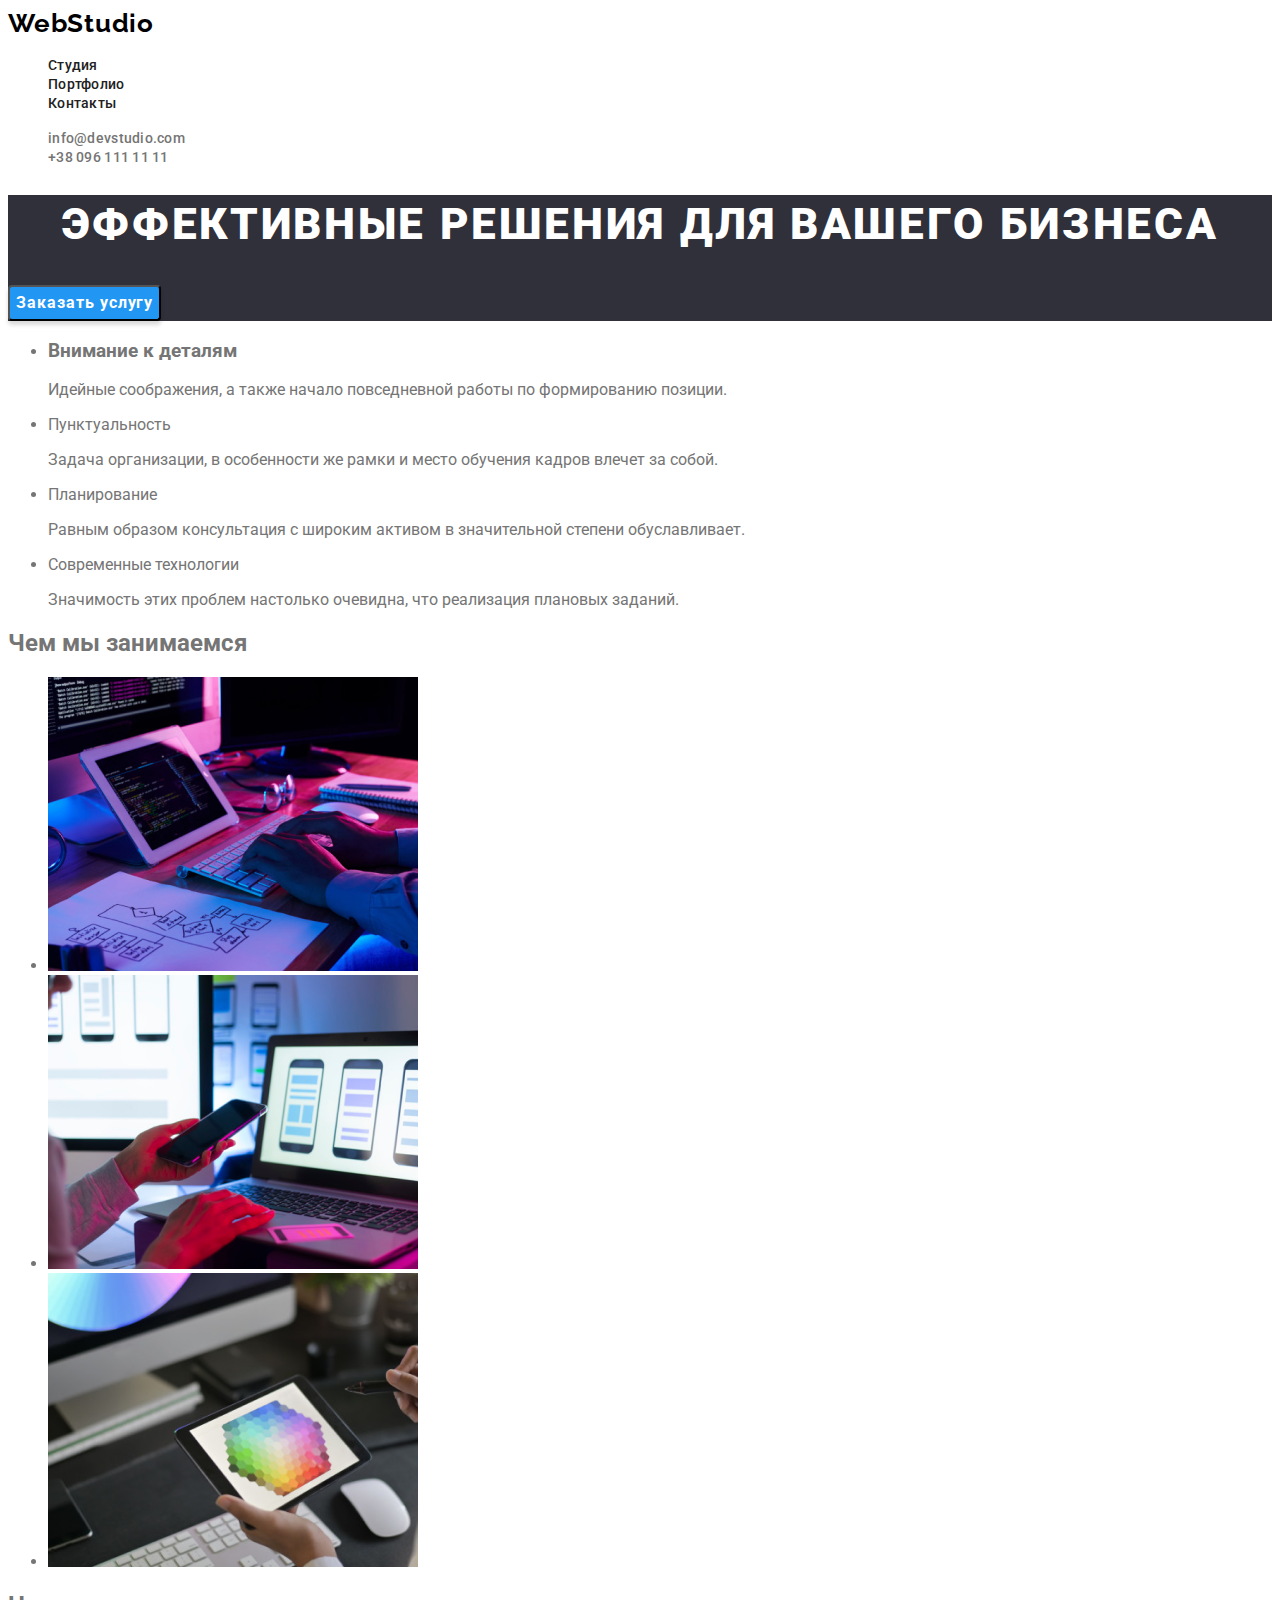
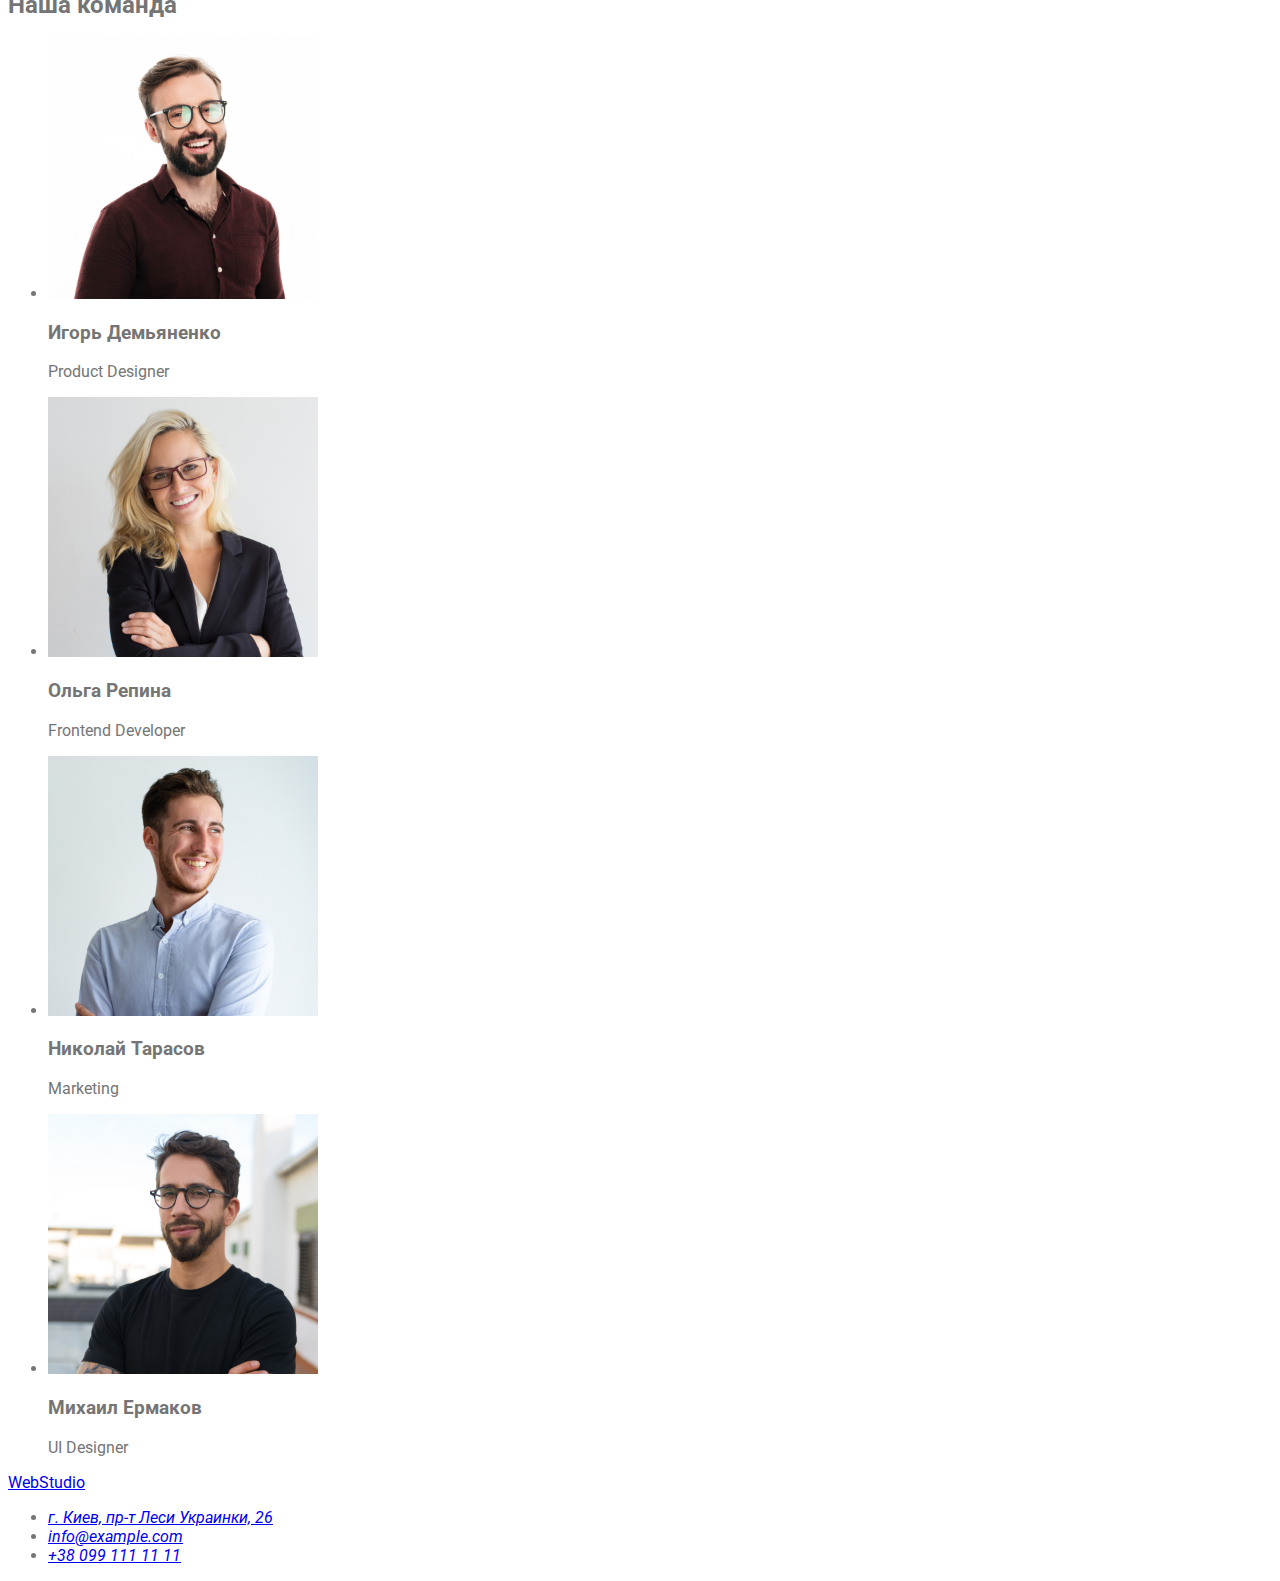
==== index.html @ b3894c3a "Update index.html" ====
<!DOCTYPE html>
<html lang="ru">
  <head>
    <meta charset="UTF-8" />
    <meta http-equiv="X-UA-Compatible" content="IE=edge" />
    <meta name="viewport" content="width=device-width, initial-scale=1.0" />
    <title>Web Studio (Homework)</title>
    <link rel="preconnect" href="https://fonts.googleapis.com" />
    <link rel="preconnect" href="https://fonts.gstatic.com" crossorigin />
    <link
      href="https://fonts.googleapis.com/css2?family=Raleway:wght@700&family=Roboto:wght@400;500;700;900&display=swap"
      rel="stylesheet"
    />
    <link rel="stylesheet" href="./css/styles.css" />
  </head>

  <body>
    <!-- Header -->
    <header class="page-header">
      <nav class="navigation">
        <a class="logo link" href="#" lang="en">WebStudio</a>

        <ul class="menu list">
          <li class="menu-item">
            <a class="menu-link link" href="#">Студия</a>
          </li>
          <li class="menu-item">
            <a class="menu-link link" href="./portfolio.html">Портфолио</a>
          </li>
          <li class="menu-item">
            <a class="menu-link link" href="#">Контакты</a>
          </li>
        </ul>
      </nav>
      <ul class="list">
        <li>
          <a class="contact-phone-number link" href="mailto:info@devstudio.com"
            >info@devstudio.com</a
          >
        </li>
        <li>
          <a class="contact-email-number link" href="tel:+380961111111">+38 096 111 11 11</a>
        </li>
      </ul>
    </header>

    <!-- Main section -->
    <main>
      <!-- Title section -->
      <section class="title-section">
        <h1 class="title">Эффективные решения для вашего бизнеса</h1>
        <button class="main-button" type="button">Заказать услугу</button>
      </section>

      <!-- Benefits -->
      <section class="main-title">
        <h2 hidden>Наши преимущества</h2>
        <ul class="main-title-list">
          <li class="main-title-list-items">
            <h3 class="subtitle">Внимание к деталям</h3>
            <p class="subtitle-description">
              Идейные соображения, а также начало повседневной работы по формированию позиции.
            </p>
          </li>
          <li class="main-title-list-items>
            <h3 class="subtitle">Пунктуальность</h3>
            <p class="subtitle-description">
              Задача организации, в особенности же рамки и место обучения кадров влечет за собой.
            </p>
          </li>
          <li class="main-title-list-items>
            <h3 class="subtitle">Планирование</h3>
            <p class="subtitle-description">
              Равным образом консультация с широким активом в значительной степени обуславливает.
            </p>
          </li>
          <li class="main-title-list-items>
            <h3 class="subtitle">Современные технологии</h3>
            <p class="subtitle-description">
              Значимость этих проблем настолько очевидна, что реализация плановых заданий.
            </p>
          </li>
        </ul>
      </section>

      <!-- What we doing -->
      <section>
        <h2>Чем мы занимаемся</h2>
        <ul>
          <li>
            <img src="./images/event1.png" alt="Разработка" width="370" height="294" />
          </li>
          <li>
            <img src="./images/event2.png" alt="Адаптация" width="370" height="294" />
          </li>
          <li>
            <img src="./images/event3.png" alt="Дизайн" width="370" height="294" />
          </li>
        </ul>
      </section>

      <!-- Out team -->
      <section>
        <h2>Наша команда</h2>
        <ul>
          <li>
            <img src="./images/member1.jpg" alt="Первый член команды" width="270" height="260" />
            <h3>Игорь Демьяненко</h3>
            <p lang="en">Product Designer</p>
          </li>
          <li>
            <img src="./images/member2.jpg" alt="Второй член команды" width="270" height="260" />
            <h3>Ольга Репина</h3>
            <p lang="en">Frontend Developer</p>
          </li>
          <li>
            <img src="./images/member3.jpg" alt="Третий член команды" width="270" height="260" />
            <h3>Николай Тарасов</h3>
            <p lang="en">Marketing</p>
          </li>
          <li>
            <img src="./images/member4.jpg" alt="Четвертый член команды" width="270" height="260" />
            <h3>Михаил Ермаков</h3>
            <p lang="en">UI Designer</p>
          </li>
        </ul>
      </section>
    </main>

    <!-- Footer -->
    <footer>
      <a href="#" lang="en">WebStudio</a>
      <address>
        <ul>
          <li>
            <a href="https://goo.gl/maps/CJfSZveMaMZwsdaJ7" target="_blank"
              >г. Киев, пр-т Леси Украинки, 26</a
            >
          </li>
          <li>
            <a href="mailto:info@example.com">info@example.com</a>
          </li>
          <li>
            <a href="tel:+380991111111">+38 099 111 11 11</a>
          </li>
        </ul>
      </address>
    </footer>
  </body>
</html>
---- css/styles.css ----
:root {
}

body {
  color: #757575;
  font-family: 'Roboto', sans-serif;
}

.link {
  text-decoration: none;
}

.list {
  list-style: none;
}

.page-header {
}

/* ================== HEADER ================ */

.navigation {
}

.logo {
  color: #000000;
  font-family: 'Raleway';
  font-weight: 700;
  font-size: 26px;
  line-height: 1.19;
  letter-spacing: 0.03em;
}

.menu {
}

.menu-item {
}

.menu-link {
  color: #212121;
  font-family: 'Roboto', sans-serif;
  font-weight: 500;
  font-size: 14px;
  line-height: 1.14;
  letter-spacing: 0.02em;
}

.menu-link:hover,
.menu-link:focus {
  color: #2196f3;
}

.contact-phone-number {
  color: #757575;
  font-family: 'Roboto';
  font-weight: 500;
  font-size: 14px;
  line-height: 1.14;
  letter-spacing: 0.02em;
}

.contact-phone-number:hover,
.contact-phone-number:focus {
  color: #2196f3;
}

.contact-email-number {
  color: #757575;
  font-family: 'Roboto';
  font-weight: 500;
  font-size: 14px;
  line-height: 1.14;
  letter-spacing: 0.02em;
}

.contact-email-number:hover,
.contact-email-number:focus {
  color: #2196f3;
}
/* ================== /HEADER ================ */

/* ================== MAIN ===================== */

.title-section {
  background: #2f303a;
}

.title {
  color: #ffffff;
  font-family: 'Roboto', sans-serif;
  font-weight: 900;
  font-size: 44px;
  line-height: 1.36;
  text-align: center;
  letter-spacing: 0.06em;
  text-transform: uppercase;
}

.main-button {
  color: #ffffff;
  background: #2196f3;
  box-shadow: 0px 4px 4px rgba(0, 0, 0, 0.15);
  border-radius: 4px;
  font-family: 'Roboto', sans-serif;
  font-weight: 700;
  font-size: 16px;
  line-height: 1.88;
  display: flex;
  align-items: center;
  text-align: center;
  letter-spacing: 0.06em;
  cursor: pointer;
}

.main-title {
}

.main-title-list {
}

.main-title-list-items {
}

.subtitle {
}

.subtitle-description {
}

/* ================== /MAIN ===================== */

/* ========== PORTFOLIO BUTTONS ========== */

.filter-button {
  color: #212121;
  background: #f5f4fa;
  border-radius: 4px;
  font-family: 'Roboto', sans-serif;
  font-weight: 500;
  font-size: 16px;
  line-height: 1.63;
  text-align: center;
  letter-spacing: 0.03em;
  cursor: pointer;
}

.filter-button:hover,
.filter-button:focus {
  color: #ffffff;
  background: #2196f3;
  box-shadow: 0px 3px 1px rgba(0, 0, 0, 0.1), 0px 1px 2px rgba(0, 0, 0, 0.08),
    0px 2px 2px rgba(0, 0, 0, 0.12);
  border-radius: 4px;
}
/* ========== /PORTFOLIO BUTTONS ========== */
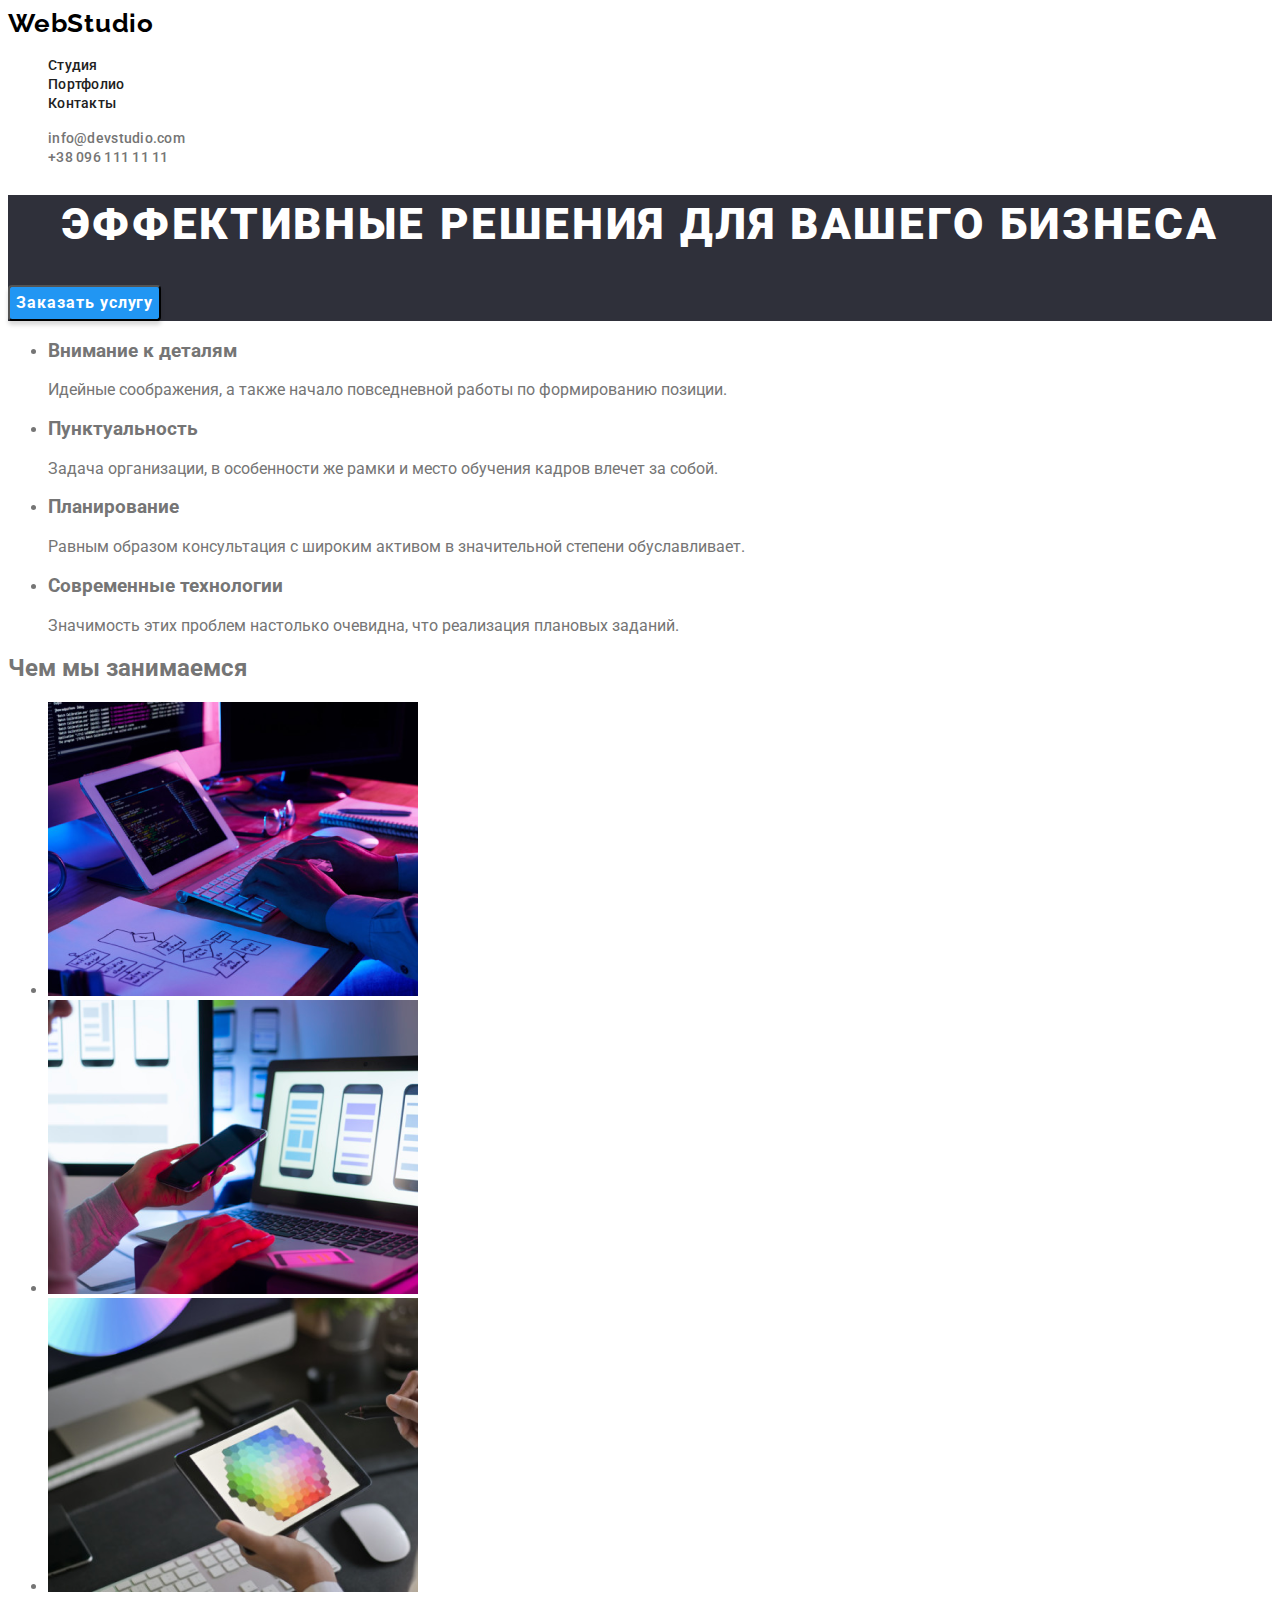
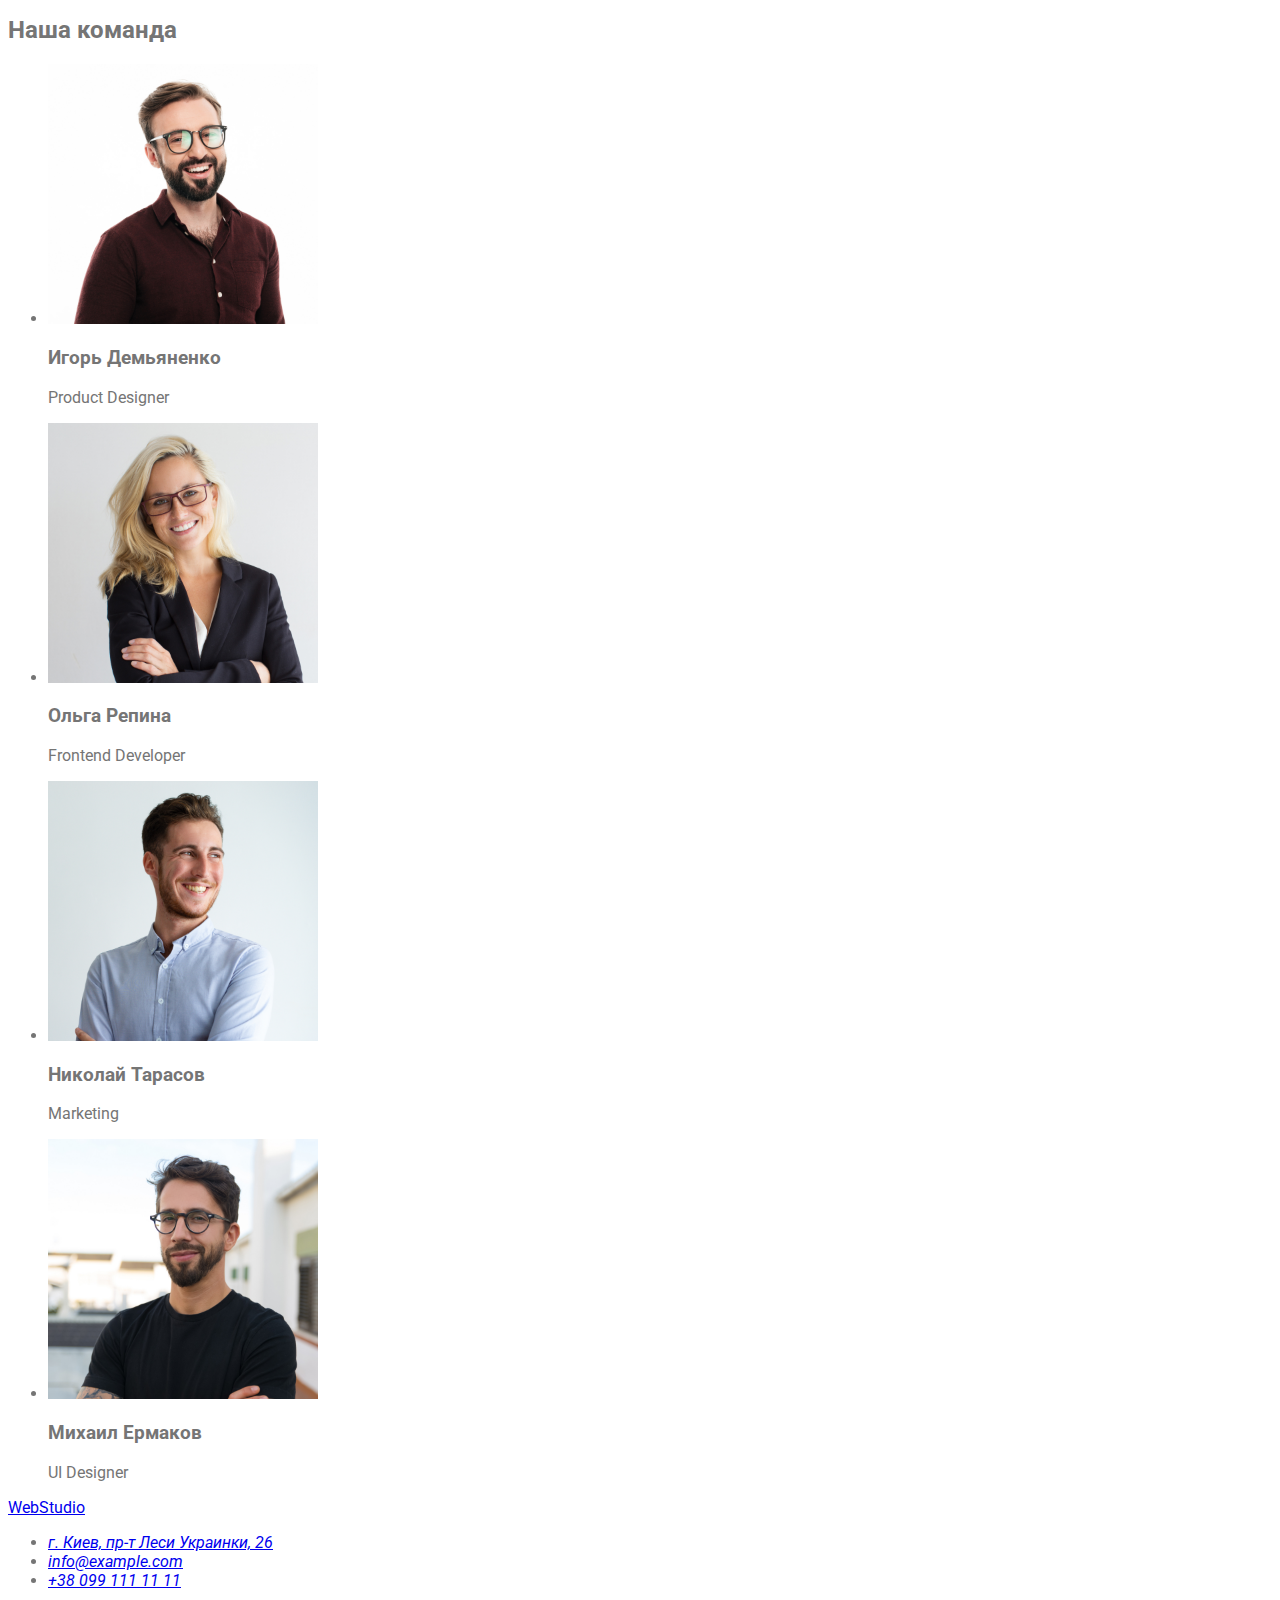
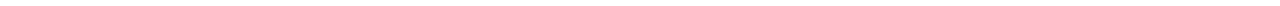
==== commit 730758c0: "update index.html" ====
--- a/index.html
+++ b/index.html
@@ -62,19 +62,19 @@
               Идейные соображения, а также начало повседневной работы по формированию позиции.
             </p>
           </li>
-          <li class="main-title-list-items>
+          <li class="main-title-list-items">
             <h3 class="subtitle">Пунктуальность</h3>
             <p class="subtitle-description">
               Задача организации, в особенности же рамки и место обучения кадров влечет за собой.
             </p>
           </li>
-          <li class="main-title-list-items>
+          <li class="main-title-list-items">
             <h3 class="subtitle">Планирование</h3>
             <p class="subtitle-description">
               Равным образом консультация с широким активом в значительной степени обуславливает.
             </p>
           </li>
-          <li class="main-title-list-items>
+          <li class="main-title-list-items">
             <h3 class="subtitle">Современные технологии</h3>
             <p class="subtitle-description">
               Значимость этих проблем настолько очевидна, что реализация плановых заданий.
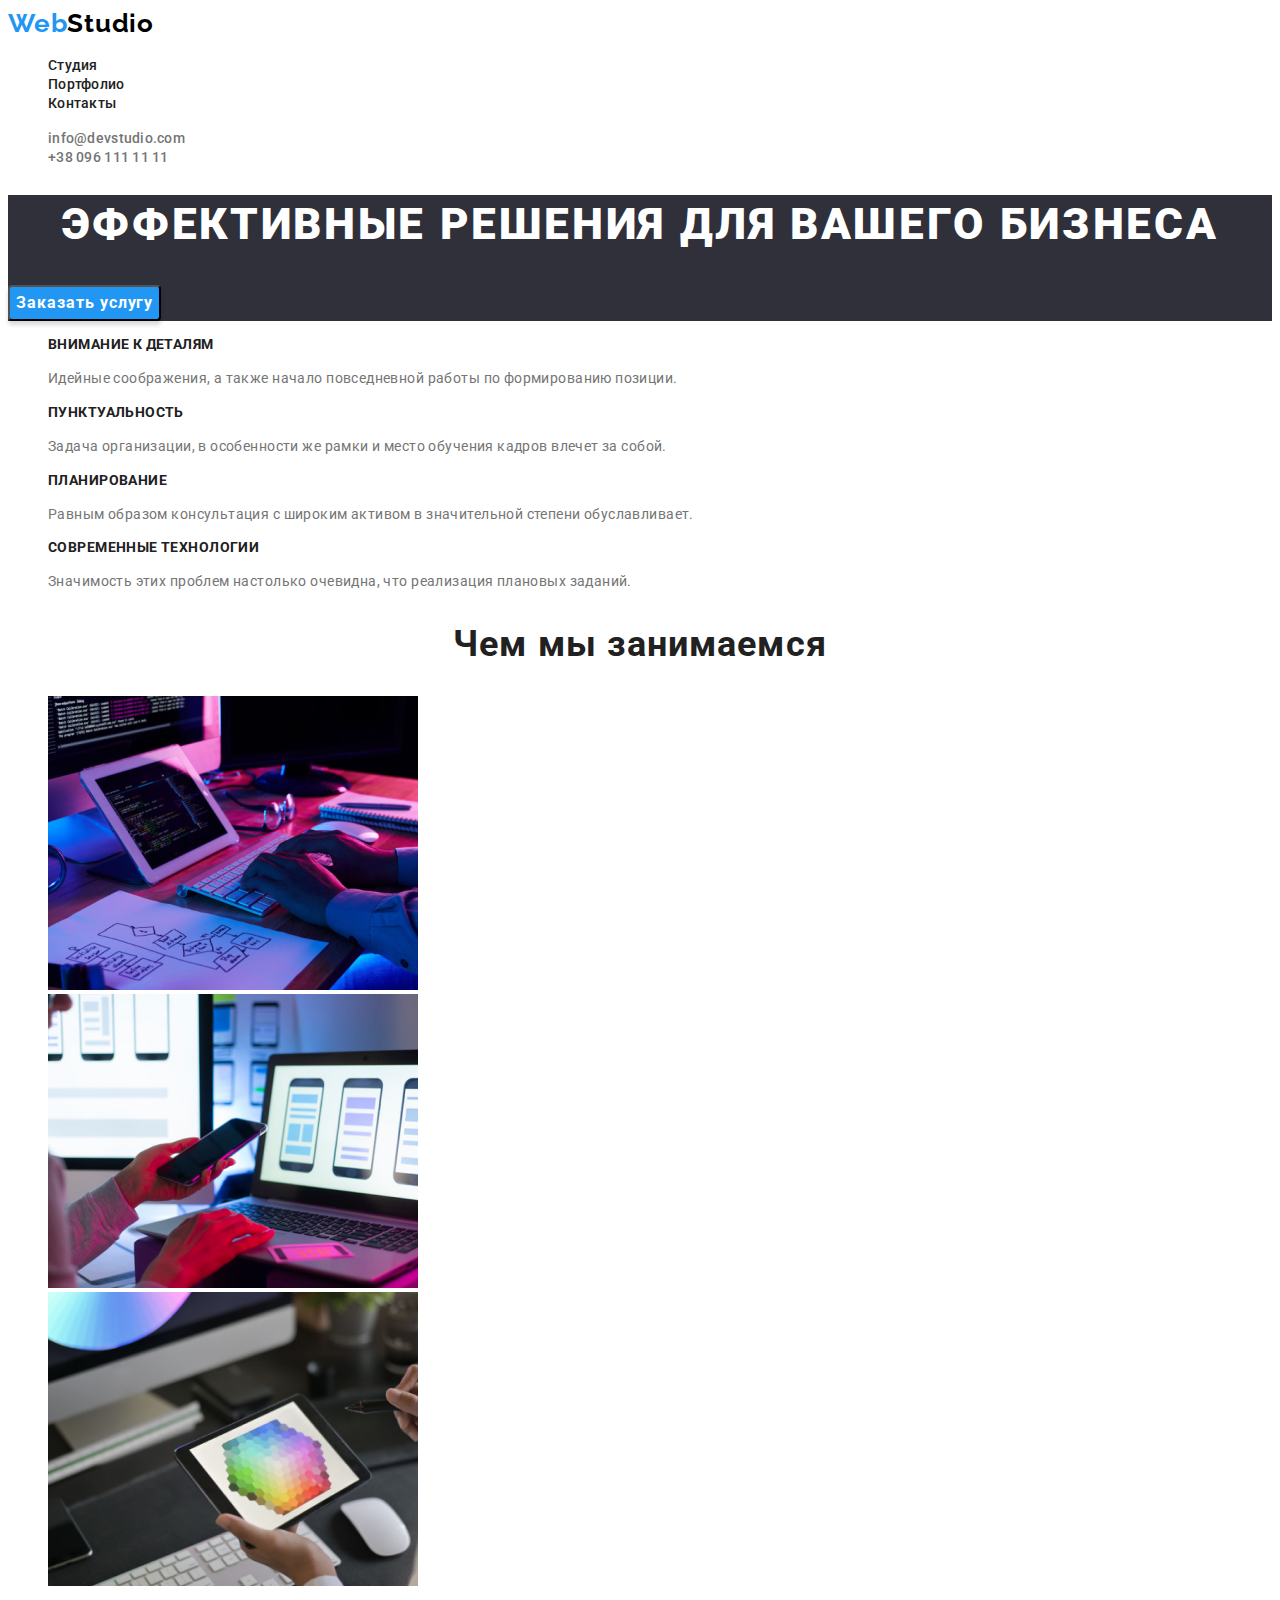
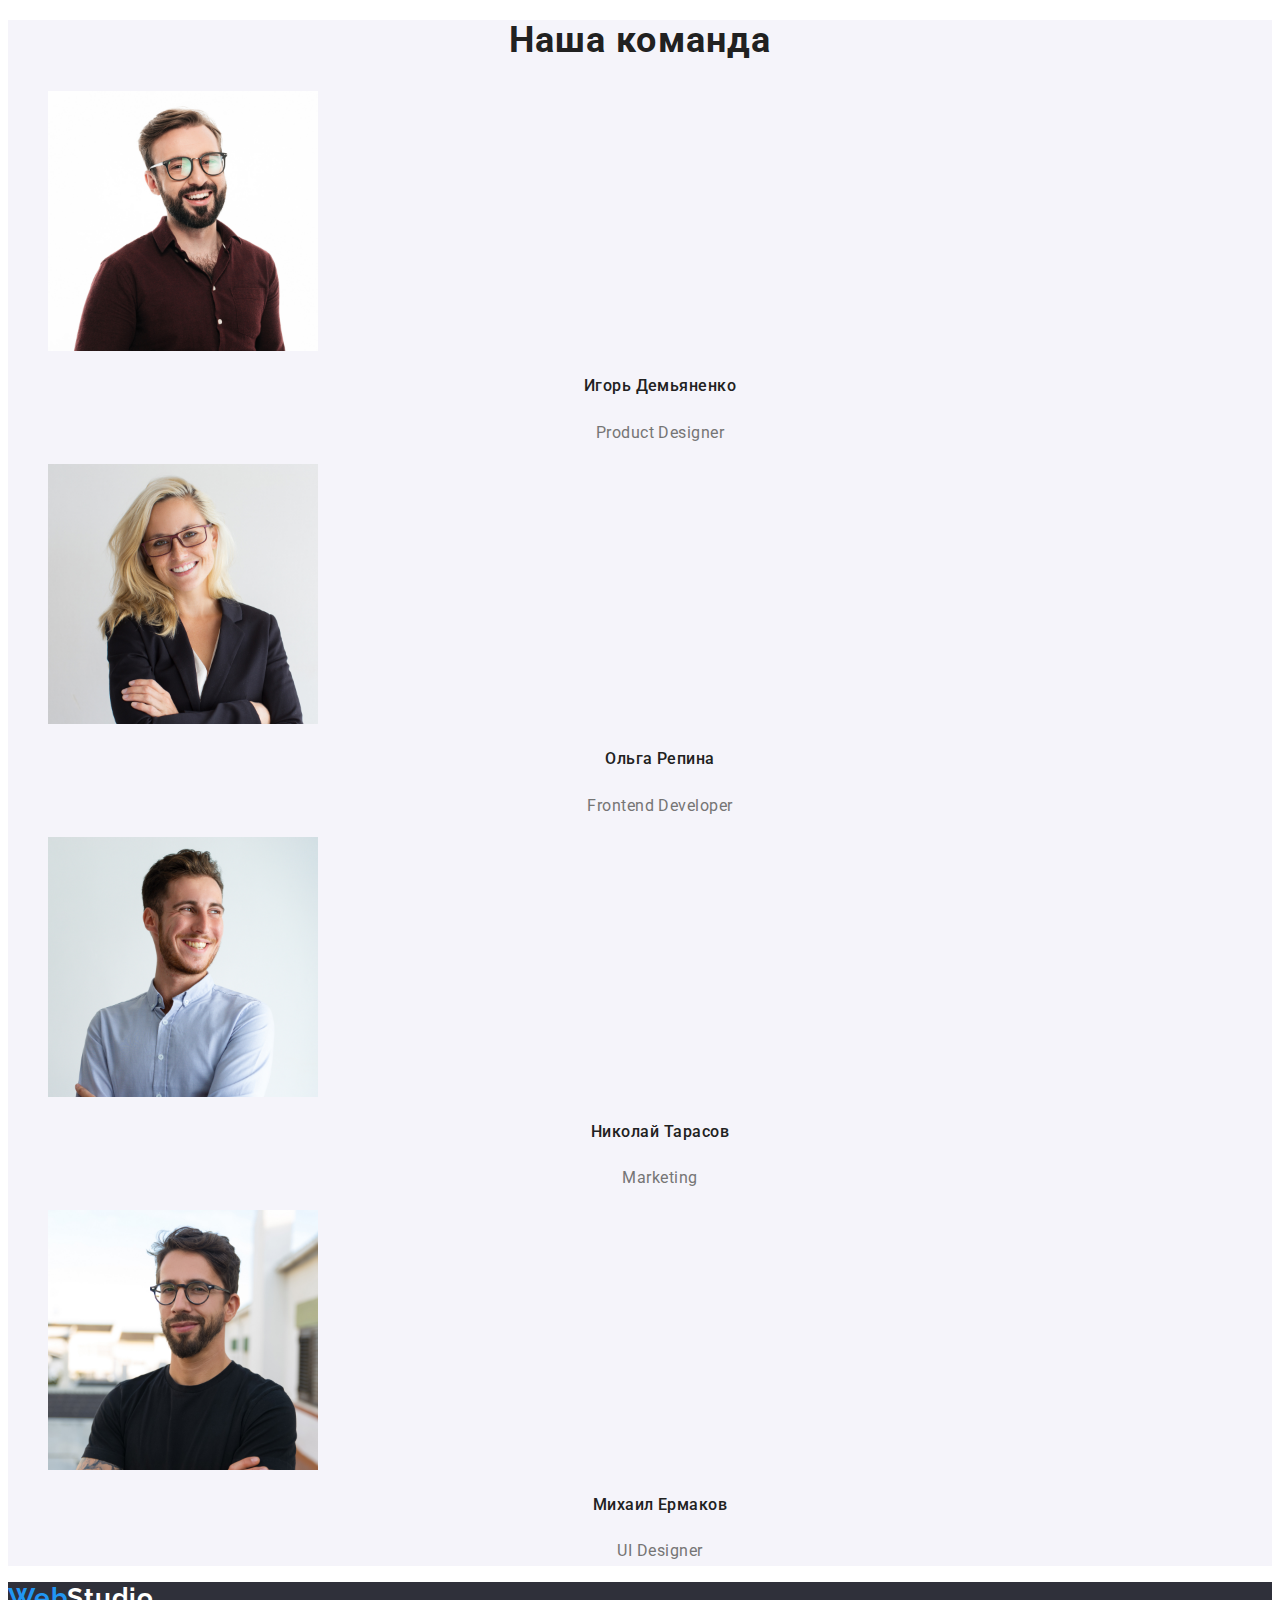
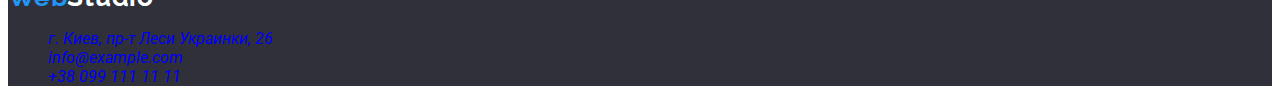
==== commit 6d0f830c: "Update index.html" ====
--- a/index.html
+++ b/index.html
@@ -18,7 +18,10 @@
     <!-- Header -->
     <header class="page-header">
       <nav class="navigation">
-        <a class="logo link" href="#" lang="en">WebStudio</a>
+        <a class="header-logo link" href="#" lang="en"
+          ><span class="text-header-logo-blue">Web</span
+          ><span class="text-header-logo-black">Studio</span></a
+        >
 
         <ul class="menu list">
           <li class="menu-item">
@@ -34,12 +37,12 @@
       </nav>
       <ul class="list">
         <li>
-          <a class="contact-phone-number link" href="mailto:info@devstudio.com"
+          <a class="contact-phone-number-header link" href="mailto:info@devstudio.com"
             >info@devstudio.com</a
           >
         </li>
         <li>
-          <a class="contact-email-number link" href="tel:+380961111111">+38 096 111 11 11</a>
+          <a class="contact-email-header link" href="tel:+380961111111">+38 096 111 11 11</a>
         </li>
       </ul>
     </header>
@@ -55,7 +58,7 @@
       <!-- Benefits -->
       <section class="main-title">
         <h2 hidden>Наши преимущества</h2>
-        <ul class="main-title-list">
+        <ul class="main-title-list list">
           <li class="main-title-list-items">
             <h3 class="subtitle">Внимание к деталям</h3>
             <p class="subtitle-description">
@@ -84,9 +87,9 @@
       </section>
 
       <!-- What we doing -->
-      <section>
-        <h2>Чем мы занимаемся</h2>
-        <ul>
+      <section class="about">
+        <h2 class="about-title">Чем мы занимаемся</h2>
+        <ul class="list">
           <li>
             <img src="./images/event1.png" alt="Разработка" width="370" height="294" />
           </li>
@@ -100,48 +103,53 @@
       </section>
 
       <!-- Out team -->
-      <section>
-        <h2>Наша команда</h2>
-        <ul>
-          <li>
+      <section class="our-team-section">
+        <h2 class="our-team-title">Наша команда</h2>
+        <ul class="our-team-list list">
+          <li class="our-team-list-item">
             <img src="./images/member1.jpg" alt="Первый член команды" width="270" height="260" />
-            <h3>Игорь Демьяненко</h3>
-            <p lang="en">Product Designer</p>
+            <h3 class="our-team-member">Игорь Демьяненко</h3>
+            <p class="our-team-member-position" lang="en">Product Designer</p>
           </li>
-          <li>
+          <li class="our-team-list-item">
             <img src="./images/member2.jpg" alt="Второй член команды" width="270" height="260" />
-            <h3>Ольга Репина</h3>
-            <p lang="en">Frontend Developer</p>
+            <h3 class="our-team-member">Ольга Репина</h3>
+            <p class="our-team-member-position" lang="en">Frontend Developer</p>
           </li>
-          <li>
+          <li class="our-team-list-item">
             <img src="./images/member3.jpg" alt="Третий член команды" width="270" height="260" />
-            <h3>Николай Тарасов</h3>
-            <p lang="en">Marketing</p>
+            <h3 class="our-team-member">Николай Тарасов</h3>
+            <p class="our-team-member-position" lang="en">Marketing</p>
           </li>
-          <li>
+          <li class="our-team-list-item">
             <img src="./images/member4.jpg" alt="Четвертый член команды" width="270" height="260" />
-            <h3>Михаил Ермаков</h3>
-            <p lang="en">UI Designer</p>
+            <h3 class="our-team-member">Михаил Ермаков</h3>
+            <p class="our-team-member-position" lang="en">UI Designer</p>
           </li>
         </ul>
       </section>
     </main>
 
     <!-- Footer -->
-    <footer>
-      <a href="#" lang="en">WebStudio</a>
+    <footer class="page-footer">
+      <a class="footer-logo link" href="#" lang="en"
+        ><span class="text-footer-logo-blue">Web</span
+        ><span class="text-footer-logo-white">Studio</span></a
+      >
       <address>
-        <ul>
+        <ul class="list">
           <li>
-            <a href="https://goo.gl/maps/CJfSZveMaMZwsdaJ7" target="_blank"
+            <a class="our-adress link" href="https://goo.gl/maps/CJfSZveMaMZwsdaJ7" target="_blank"
               >г. Киев, пр-т Леси Украинки, 26</a
             >
           </li>
           <li>
-            <a href="mailto:info@example.com">info@example.com</a>
+            <a class="contact-email-footer link" href="mailto:info@example.com">info@example.com</a>
           </li>
           <li>
-            <a href="tel:+380991111111">+38 099 111 11 11</a>
+            <a class="contact-phone-number-footer link" href="tel:+380991111111"
+              >+38 099 111 11 11</a
+            >
           </li>
         </ul>
       </address>
--- a/css/styles.css
+++ b/css/styles.css
@@ -22,7 +22,7 @@
 .navigation {
 }
 
-.logo {
+.header-logo {
   color: #000000;
   font-family: 'Raleway';
   font-weight: 700;
@@ -30,6 +30,13 @@
   line-height: 1.19;
   letter-spacing: 0.03em;
 }
+.text-header-logo-blue {
+  color: #2196f3;
+}
+
+.text-header-logo-black {
+  color: #000000;
+}
 
 .menu {
 }
@@ -51,7 +58,7 @@
   color: #2196f3;
 }
 
-.contact-phone-number {
+.contact-phone-number-header {
   color: #757575;
   font-family: 'Roboto';
   font-weight: 500;
@@ -60,12 +67,12 @@
   letter-spacing: 0.02em;
 }
 
-.contact-phone-number:hover,
-.contact-phone-number:focus {
-  color: #2196f3;
-}
-
-.contact-email-number {
+.contact-phone-number-header:hover,
+.contact-phone-number-header:focus {
+  color: #2196f3;
+}
+
+.contact-email-header {
   color: #757575;
   font-family: 'Roboto';
   font-weight: 500;
@@ -74,8 +81,8 @@
   letter-spacing: 0.02em;
 }
 
-.contact-email-number:hover,
-.contact-email-number:focus {
+.contact-email-header:hover,
+.contact-email-header:focus {
   color: #2196f3;
 }
 /* ================== /HEADER ================ */
@@ -123,9 +130,76 @@
 }
 
 .subtitle {
+  color: #212121;
+  font-family: 'Roboto', sans-serif;
+  font-weight: 700;
+  font-size: 14px;
+  line-height: 1.14;
+  letter-spacing: 0.03em;
+  text-transform: uppercase;
 }
 
 .subtitle-description {
+  color: #757575;
+  font-family: 'Roboto', sans-serif;
+  font-style: normal;
+  font-weight: 400;
+  font-size: 14px;
+  line-height: 1.71;
+  letter-spacing: 0.03em;
+}
+
+.about {
+}
+
+.about-title {
+  color: #212121;
+  font-family: 'Roboto', sans-serif;
+  font-weight: 700;
+  font-size: 36px;
+  line-height: 1.16;
+  text-align: center;
+  letter-spacing: 0.03em;
+}
+
+.our-team-section {
+  background: #f5f4fa;
+}
+
+.our-team-title {
+  color: #212121;
+  font-family: 'Roboto', sans-serif;
+  font-weight: 700;
+  font-size: 36px;
+  line-height: 1.16;
+  text-align: center;
+  letter-spacing: 0.03em;
+}
+
+.our-team-list {
+}
+
+.our-team-list-item {
+}
+
+.our-team-member {
+  color: #212121;
+  font-family: 'Roboto', sans-serif;
+  font-weight: 500;
+  font-size: 16px;
+  line-height: 1.9;
+  text-align: center;
+  letter-spacing: 0.03em;
+}
+
+.our-team-member-position {
+  color: #757575;
+  font-family: 'Roboto', sans-serif;
+  font-weight: 400;
+  font-size: 16px;
+  line-height: 1.9;
+  text-align: center;
+  letter-spacing: 0.03em;
 }
 
 /* ================== /MAIN ===================== */
@@ -154,3 +228,47 @@
   border-radius: 4px;
 }
 /* ========== /PORTFOLIO BUTTONS ========== */
+
+/*=============== FOOTER =============== */
+
+.page-footer {
+  background: #2f303a;
+}
+
+.footer-logo {
+  color: #2196f3;
+  font-family: 'Raleway';
+  font-weight: 700;
+  font-size: 26px;
+  line-height: 1.19;
+  letter-spacing: 0.03em;
+}
+
+.text-footer-logo-blue {
+  color: #2196f3;
+}
+
+.text-footer-logo-white {
+  color: #ffffff;
+
+.our-adress {
+  color: #ffffff;
+  font-family: 'Roboto', sans-serif;
+  font-style: normal;
+  font-weight: 400;
+  font-size: 14px;
+  line-height: 1.71;
+  letter-spacing: 0.03em;
+}
+
+.contact-email-footer,
+.contact-phone-number-footer {
+  color: rgba(255, 255, 255, 0.6);
+  font-family: 'Roboto';
+  font-style: normal;
+  font-weight: 400;
+  font-size: 14px;
+  line-height: 1.71;
+  letter-spacing: 0.03em;
+}
+/*=============== /FOOTER =============== */
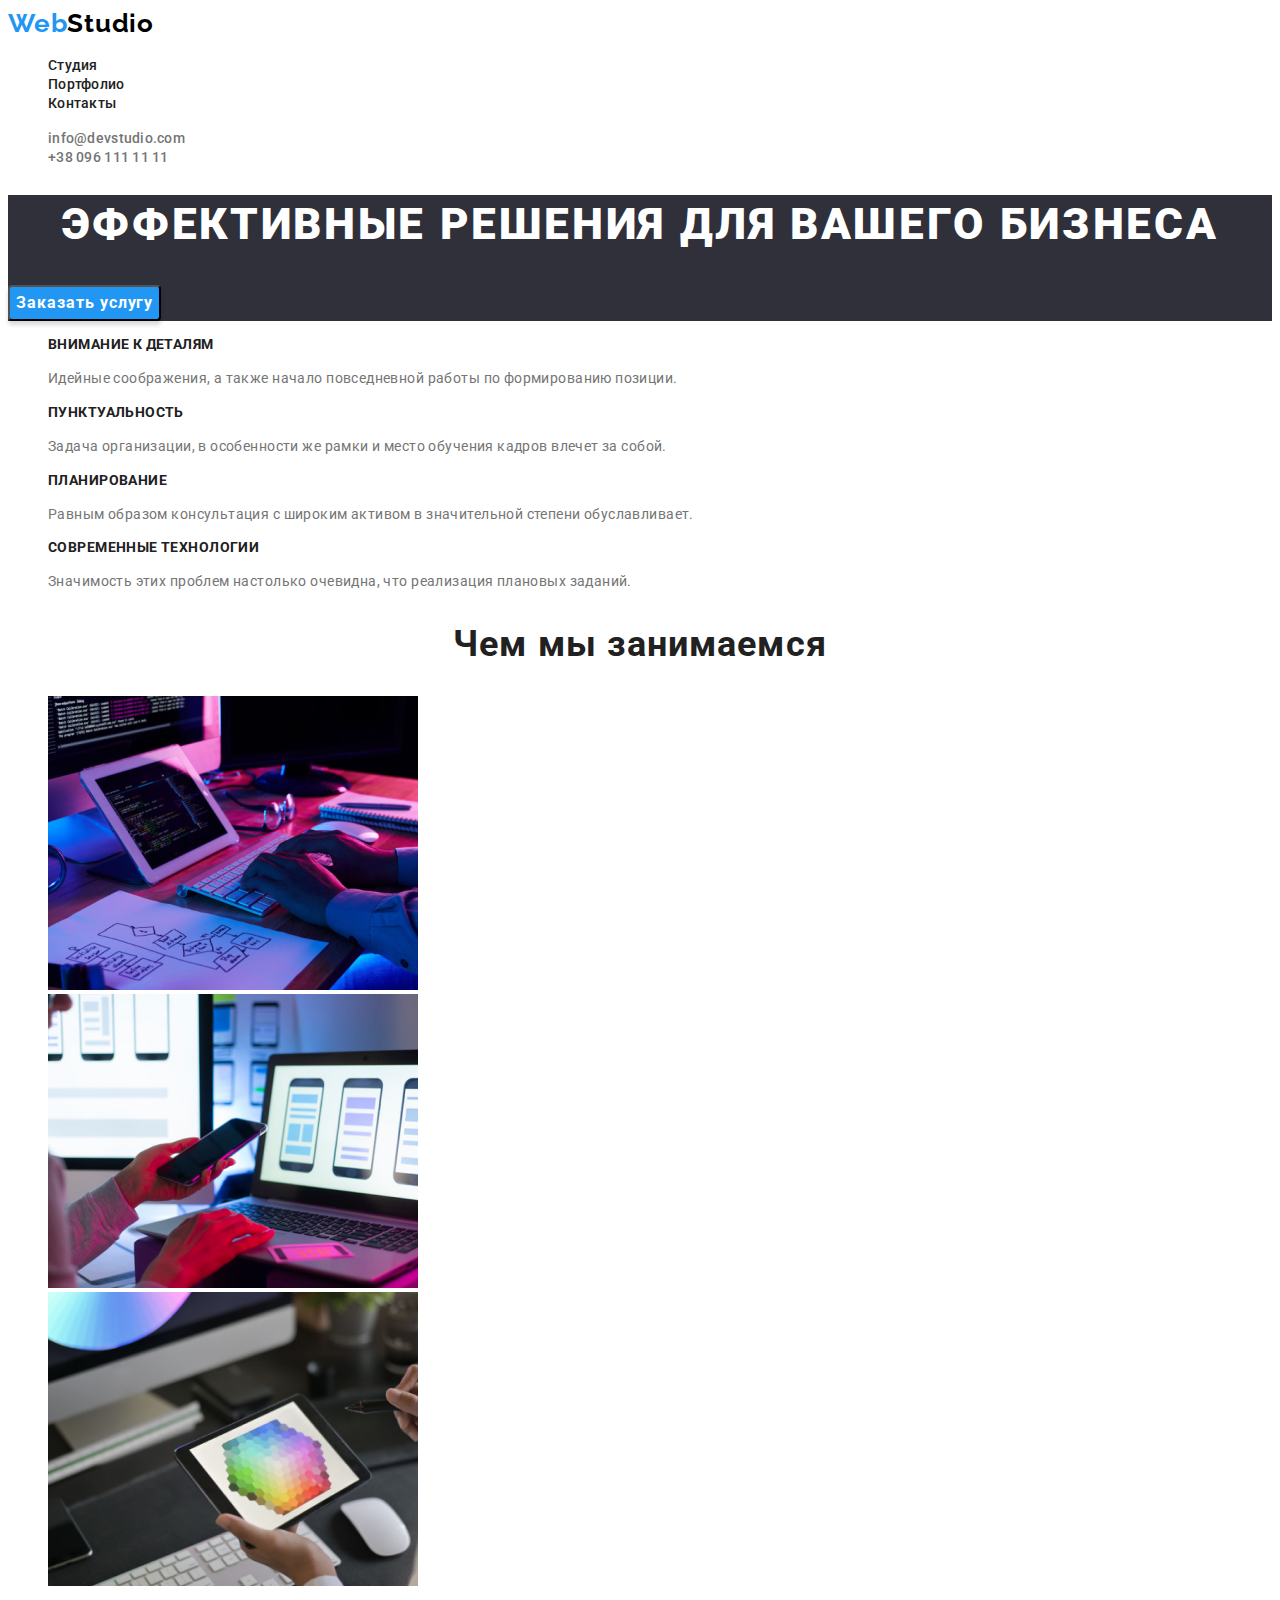
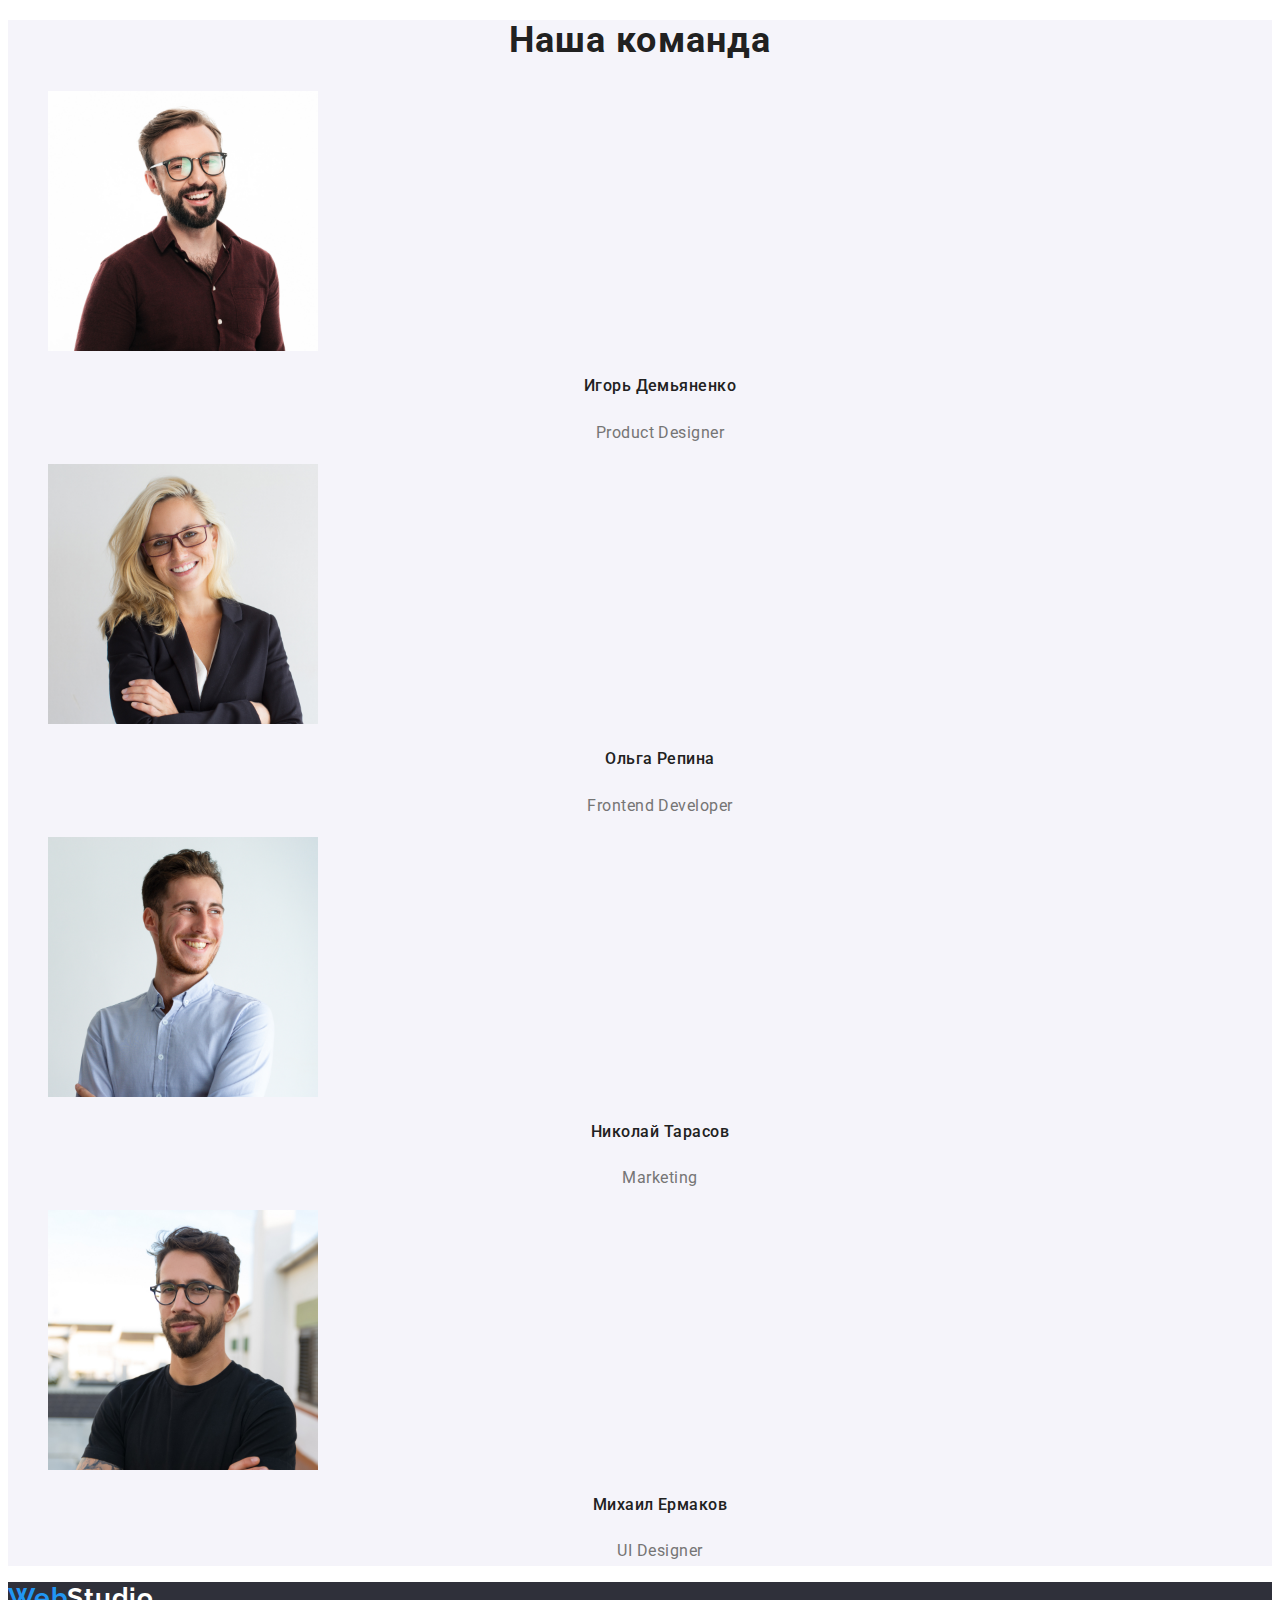
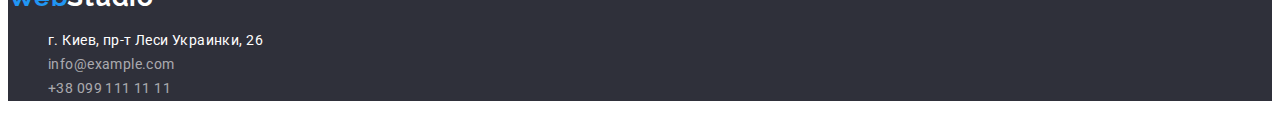
==== commit 2cc4c7ac: "Update" ====
--- a/index.html
+++ b/index.html
@@ -139,7 +139,7 @@
       <address>
         <ul class="list">
           <li>
-            <a class="our-adress link" href="https://goo.gl/maps/CJfSZveMaMZwsdaJ7" target="_blank"
+            <a class="location link" href="https://goo.gl/maps/CJfSZveMaMZwsdaJ7" target="_blank"
               >г. Киев, пр-т Леси Украинки, 26</a
             >
           </li>
--- a/css/styles.css
+++ b/css/styles.css
@@ -250,8 +250,8 @@
 
 .text-footer-logo-white {
   color: #ffffff;
-
-.our-adress {
+}
+.location {
   color: #ffffff;
   font-family: 'Roboto', sans-serif;
   font-style: normal;
@@ -264,7 +264,7 @@
 .contact-email-footer,
 .contact-phone-number-footer {
   color: rgba(255, 255, 255, 0.6);
-  font-family: 'Roboto';
+  font-family: 'Roboto' sans-serif;
   font-style: normal;
   font-weight: 400;
   font-size: 14px;
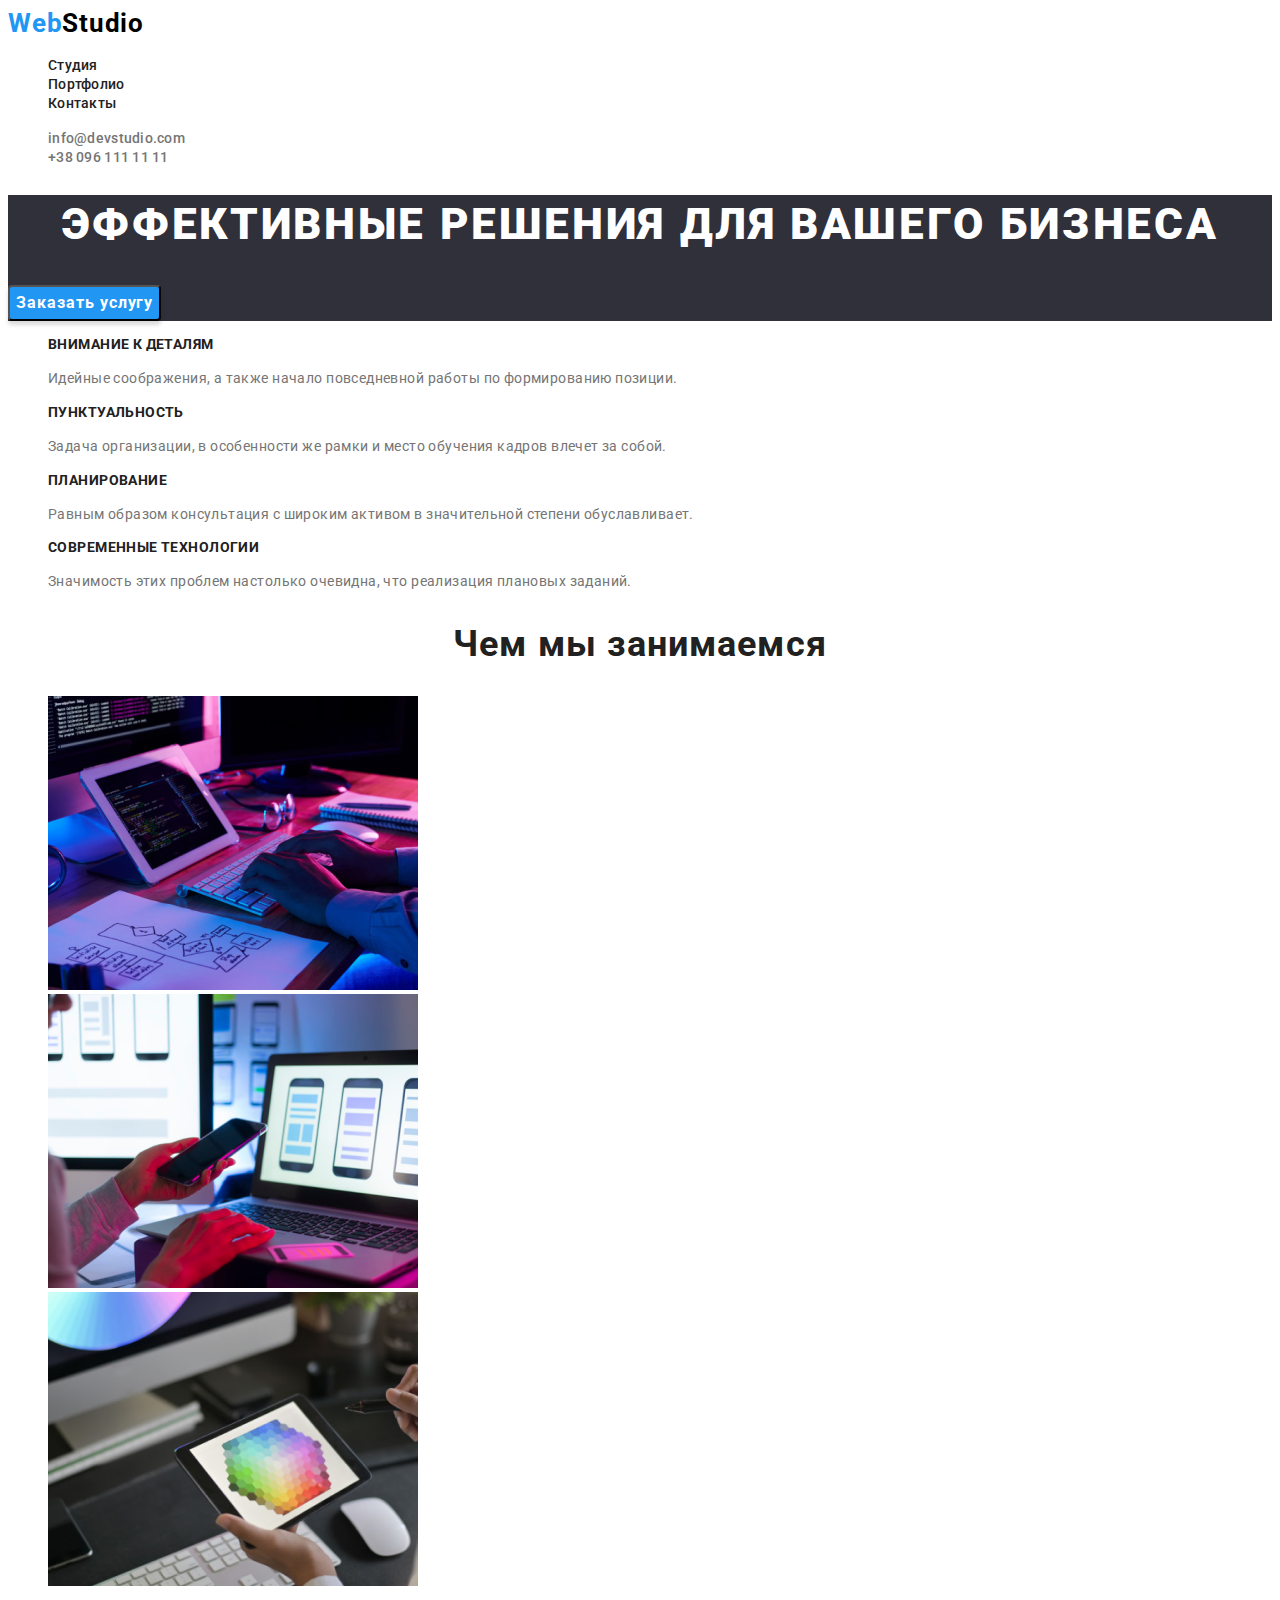
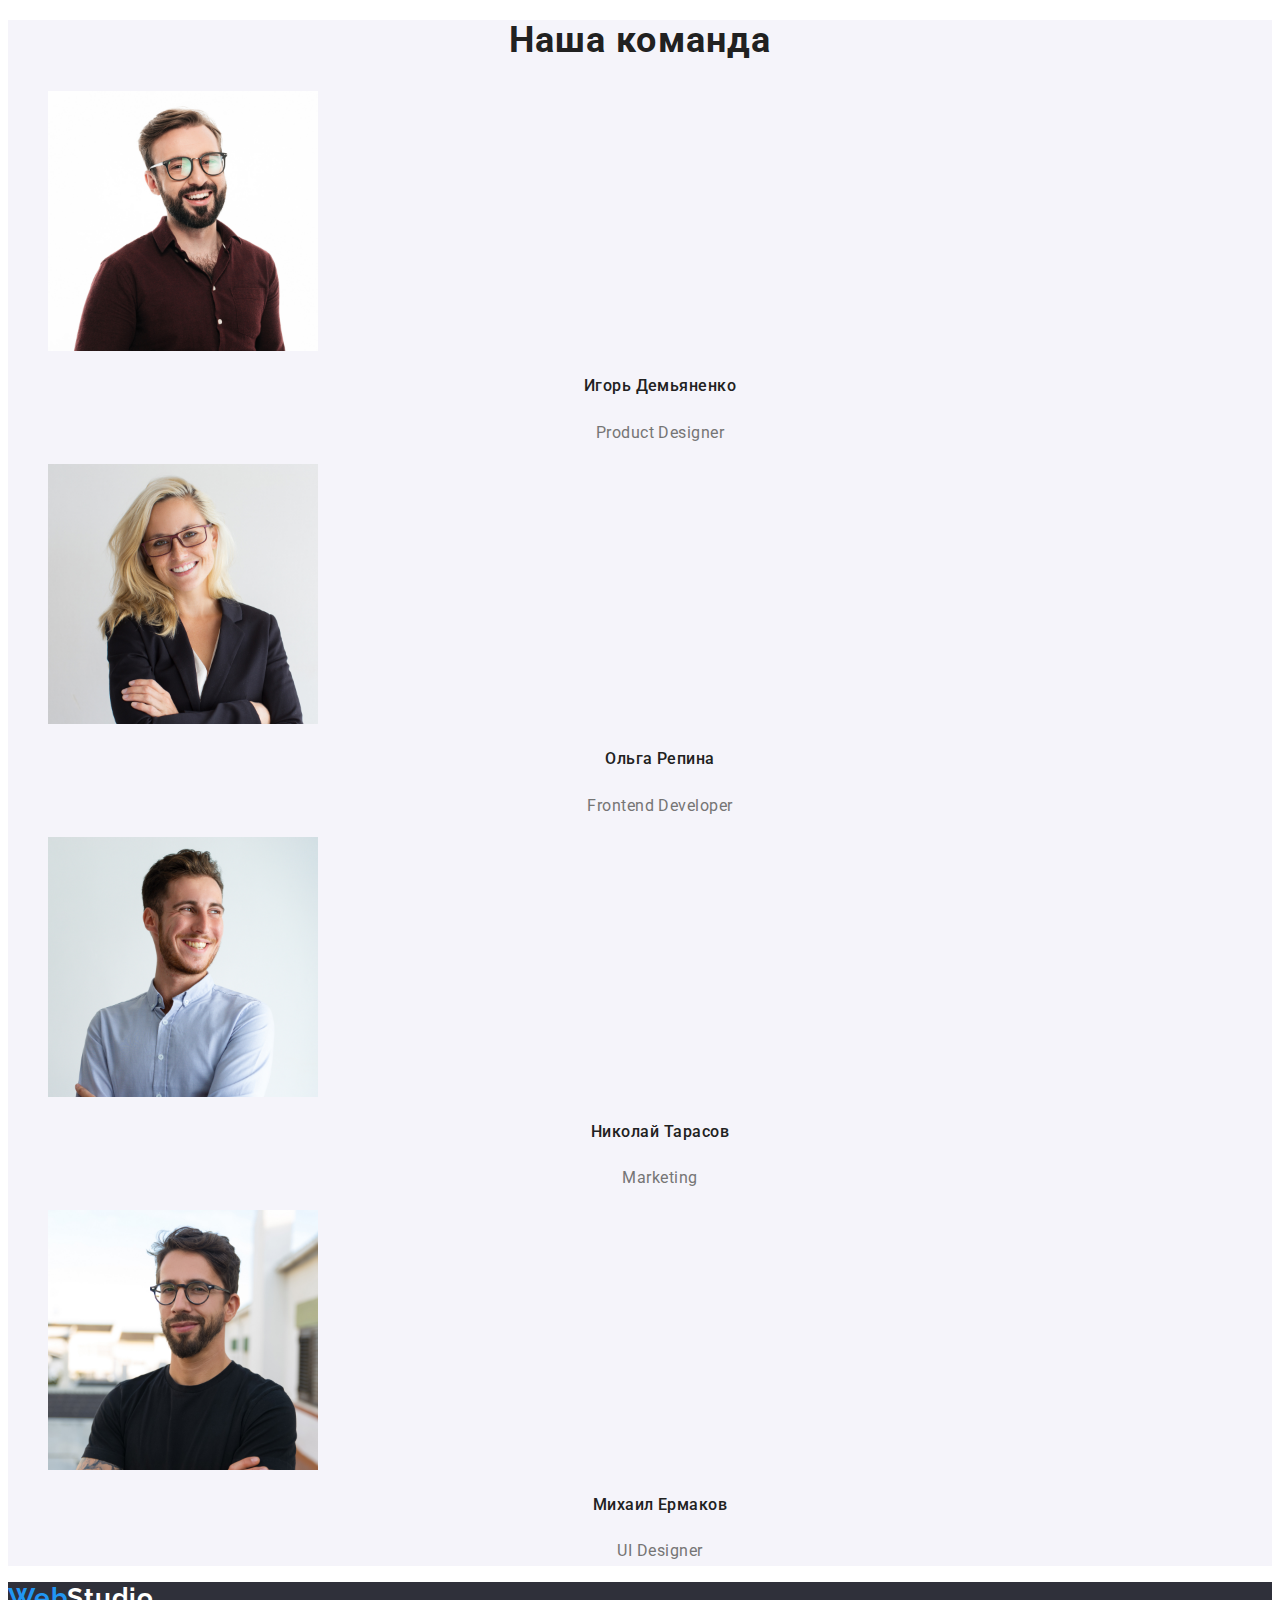
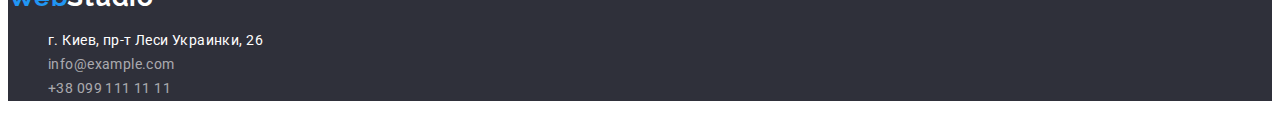
==== commit 14c59ab0: "Update" ====
--- a/index.html
+++ b/index.html
@@ -131,7 +131,7 @@
     </main>
 
     <!-- Footer -->
-    <footer class="page-footer">
+    <footer class="footer">
       <a class="footer-logo link" href="#" lang="en"
         ><span class="text-footer-logo-blue">Web</span
         ><span class="text-footer-logo-white">Studio</span></a
--- a/css/styles.css
+++ b/css/styles.css
@@ -24,7 +24,7 @@
 
 .header-logo {
   color: #000000;
-  font-family: 'Raleway';
+  font-family: 'Raleway' sans-serif;
   font-weight: 700;
   font-size: 26px;
   line-height: 1.19;
@@ -60,7 +60,7 @@
 
 .contact-phone-number-header {
   color: #757575;
-  font-family: 'Roboto';
+  font-family: 'Roboto', sans-serif;
   font-weight: 500;
   font-size: 14px;
   line-height: 1.14;
@@ -74,7 +74,7 @@
 
 .contact-email-header {
   color: #757575;
-  font-family: 'Roboto';
+  font-family: 'Roboto', sans-serif;
   font-weight: 500;
   font-size: 14px;
   line-height: 1.14;
@@ -120,6 +120,13 @@
   cursor: pointer;
 }
 
+.main-button:hover,
+.main-button:focus {
+  background: #188ce8;
+  box-shadow: 0px 4px 4px rgba(0, 0, 0, 0.15);
+  border-radius: 4px;
+}
+
 .main-title {
 }
 
@@ -205,6 +212,9 @@
 /* ================== /MAIN ===================== */
 
 /* ========== PORTFOLIO BUTTONS ========== */
+
+.filter-button-list {
+}
 
 .filter-button {
   color: #212121;
@@ -227,17 +237,30 @@
     0px 2px 2px rgba(0, 0, 0, 0.12);
   border-radius: 4px;
 }
+
+.our-works-list {
+}
+
+.our-works-list-item {
+}
+
+.our-works-list-title {
+}
+
+.our-works-list-description {
+}
+
 /* ========== /PORTFOLIO BUTTONS ========== */
 
 /*=============== FOOTER =============== */
 
-.page-footer {
+.footer {
   background: #2f303a;
 }
 
 .footer-logo {
   color: #2196f3;
-  font-family: 'Raleway';
+  font-family: 'Raleway', sans-serif;
   font-weight: 700;
   font-size: 26px;
   line-height: 1.19;
@@ -271,4 +294,15 @@
   line-height: 1.71;
   letter-spacing: 0.03em;
 }
+
+.contact-email-footer:hover,
+.contact-email-footer:focus {
+  color: #2196f3;
+}
+
+.contact-phone-number-footer:hover,
+.contact-phone-number-footer:focus {
+  color: #2196f3;
+}
+
 /*=============== /FOOTER =============== */
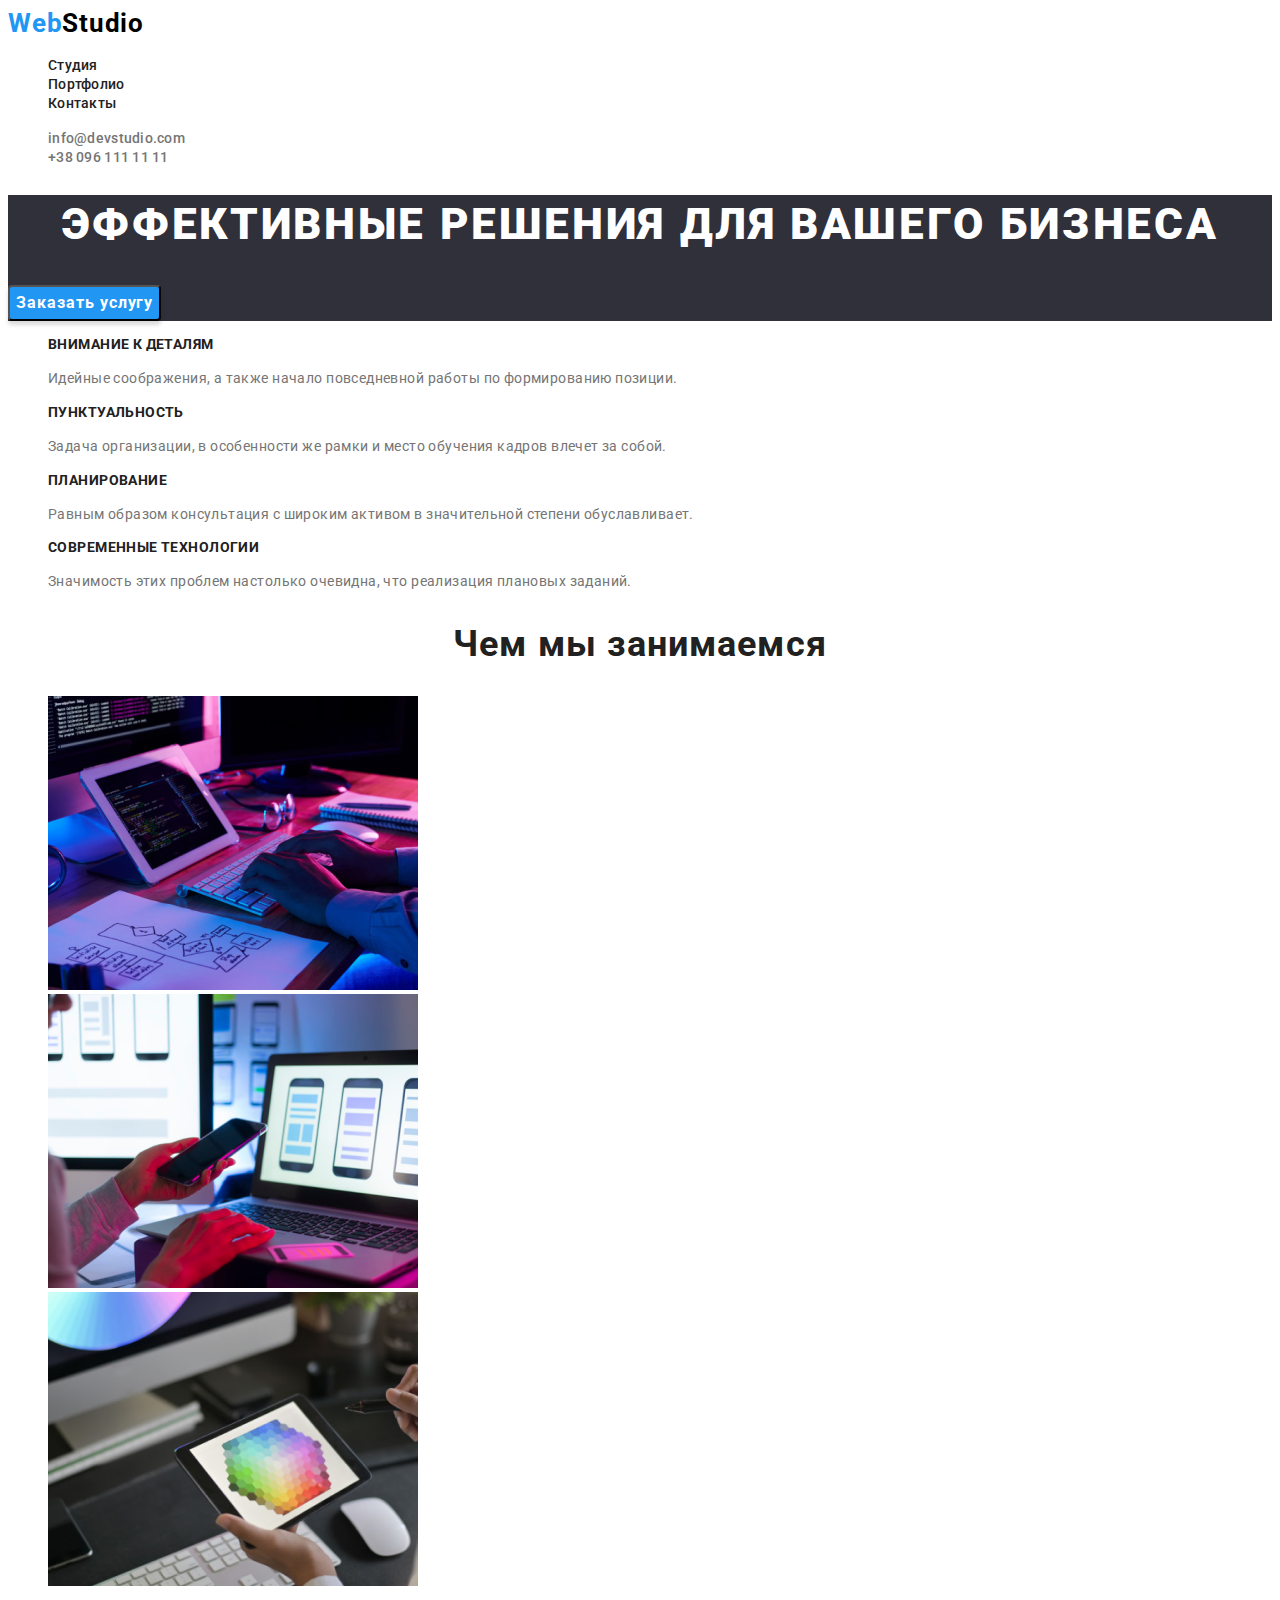
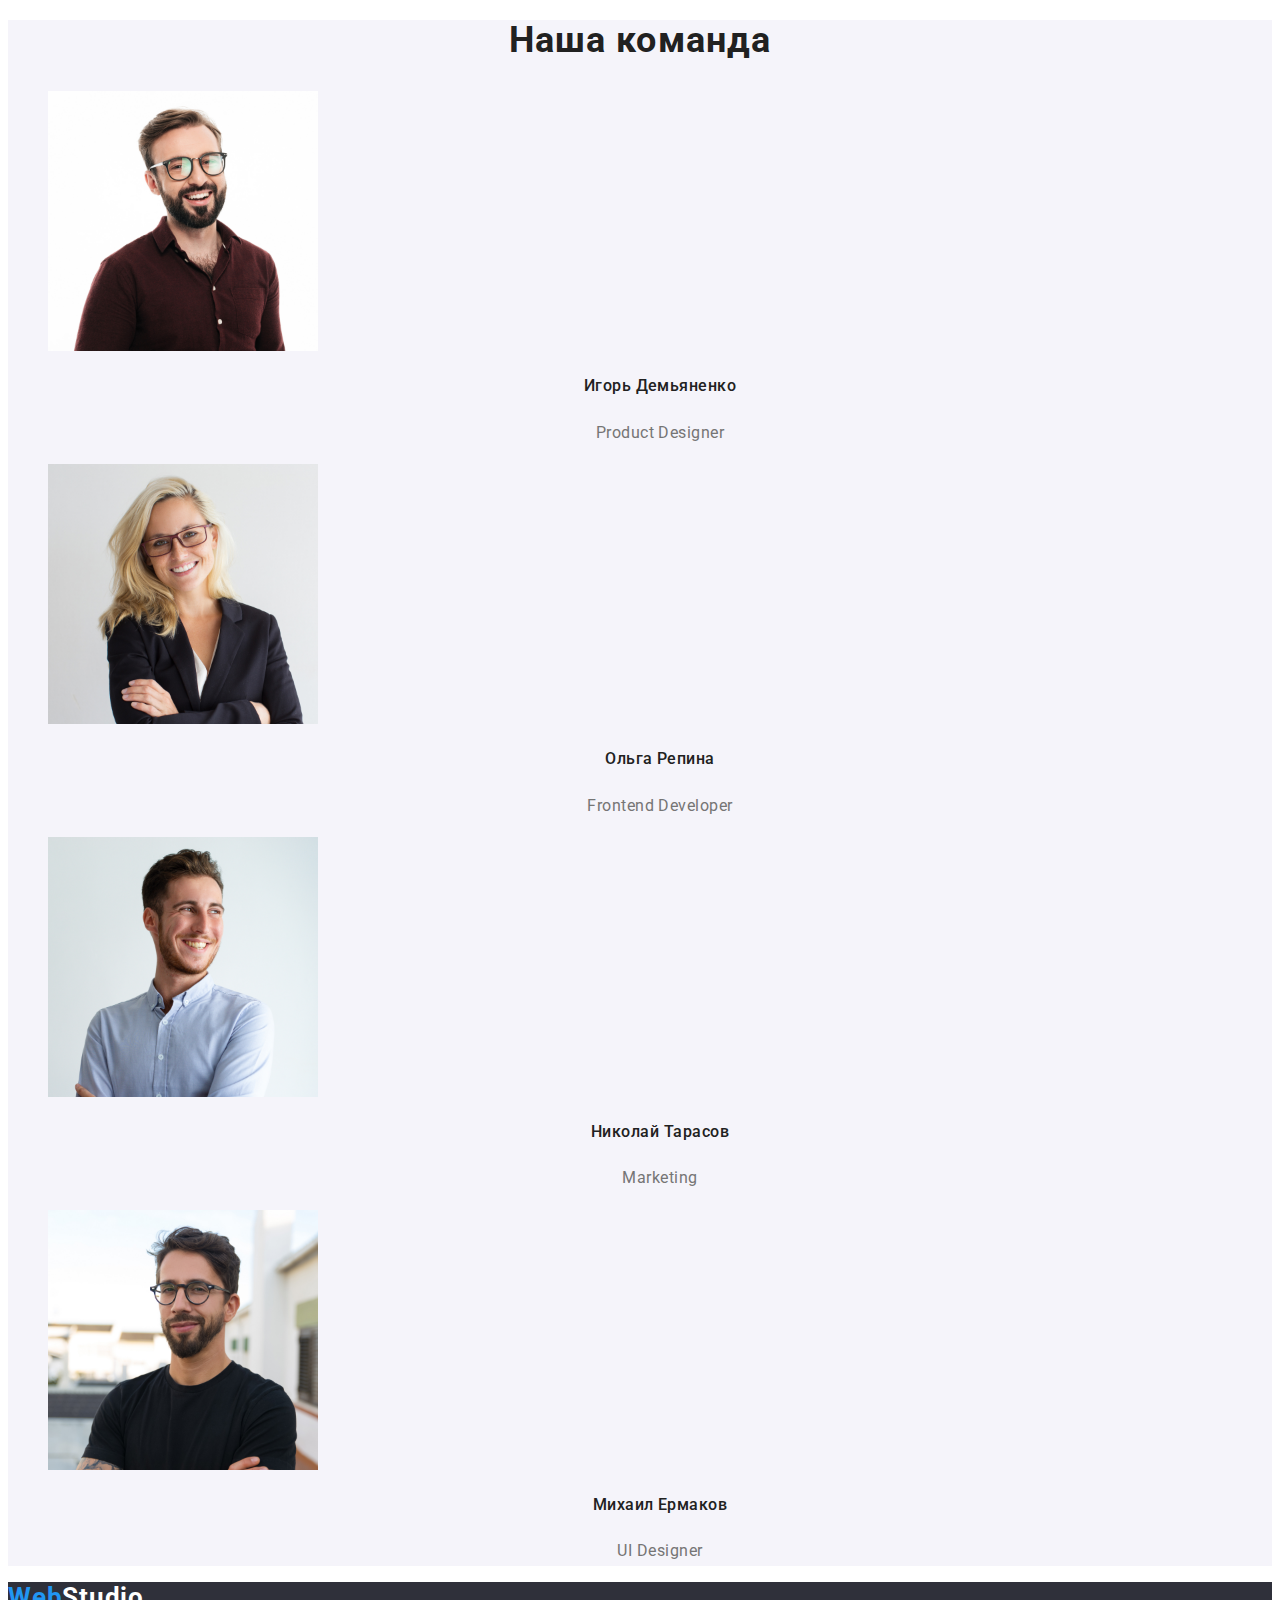
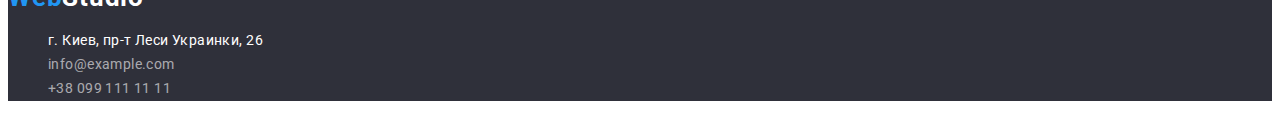
==== commit 340fe933: "Update - remove two spans" ====
--- a/index.html
+++ b/index.html
@@ -18,9 +18,8 @@
     <!-- Header -->
     <header class="page-header">
       <nav class="navigation">
-        <a class="header-logo link" href="#" lang="en"
-          ><span class="text-header-logo-blue">Web</span
-          ><span class="text-header-logo-black">Studio</span></a
+        <a class="logo link" href="#" lang="en"
+          >Web<span class="text-logo-header-black">Studio</span></a
         >
 
         <ul class="menu list">
@@ -131,10 +130,9 @@
     </main>
 
     <!-- Footer -->
-    <footer class="footer">
-      <a class="footer-logo link" href="#" lang="en"
-        ><span class="text-footer-logo-blue">Web</span
-        ><span class="text-footer-logo-white">Studio</span></a
+    <footer class="page-footer">
+      <a class="logo link" href="#" lang="en"
+        >Web<span class="text-logo-footer-white">Studio</span></a
       >
       <address>
         <ul class="list">
--- a/css/styles.css
+++ b/css/styles.css
@@ -22,19 +22,16 @@
 .navigation {
 }
 
-.header-logo {
-  color: #000000;
+.logo {
+  color: #2196f3;
   font-family: 'Raleway' sans-serif;
   font-weight: 700;
   font-size: 26px;
   line-height: 1.19;
   letter-spacing: 0.03em;
 }
-.text-header-logo-blue {
-  color: #2196f3;
-}
-
-.text-header-logo-black {
+
+.text-logo-header-black {
   color: #000000;
 }
 
@@ -254,24 +251,11 @@
 
 /*=============== FOOTER =============== */
 
-.footer {
+.page-footer {
   background: #2f303a;
 }
 
-.footer-logo {
-  color: #2196f3;
-  font-family: 'Raleway', sans-serif;
-  font-weight: 700;
-  font-size: 26px;
-  line-height: 1.19;
-  letter-spacing: 0.03em;
-}
-
-.text-footer-logo-blue {
-  color: #2196f3;
-}
-
-.text-footer-logo-white {
+.text-logo-footer-white {
   color: #ffffff;
 }
 .location {
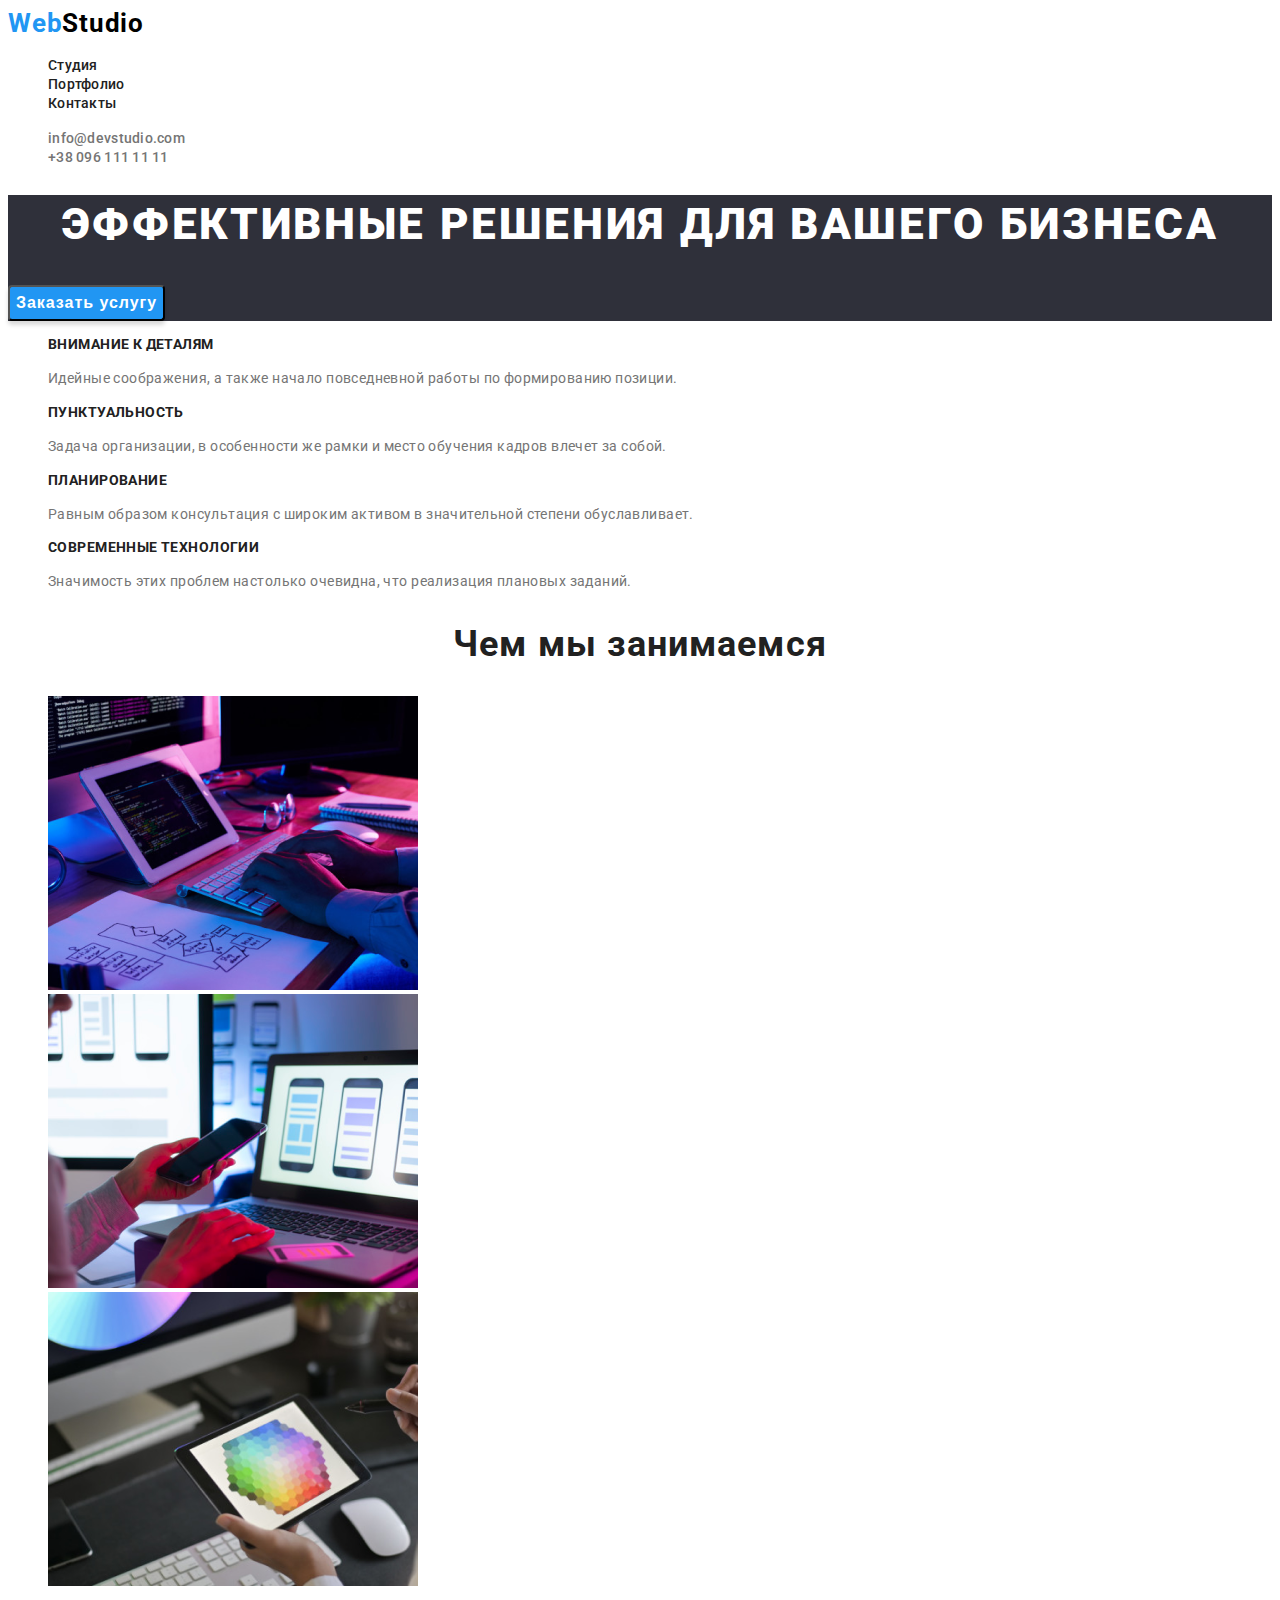
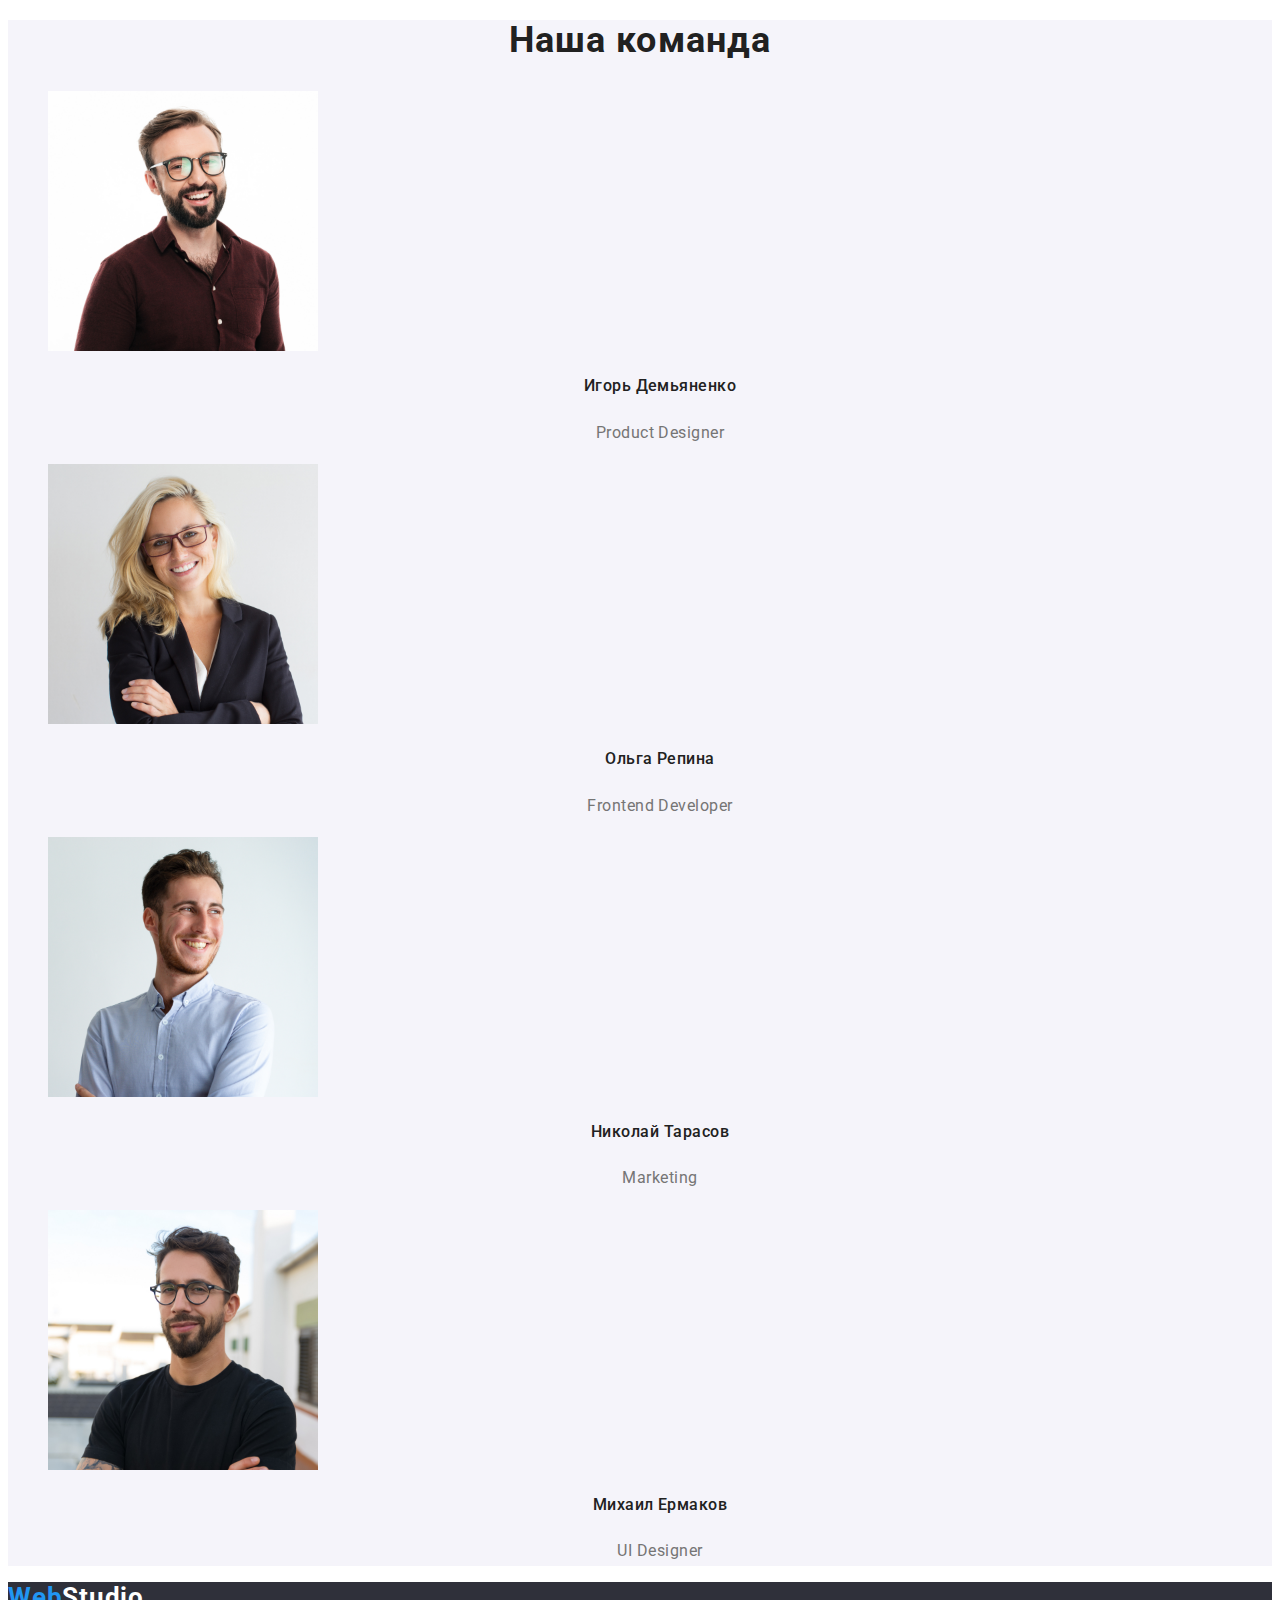
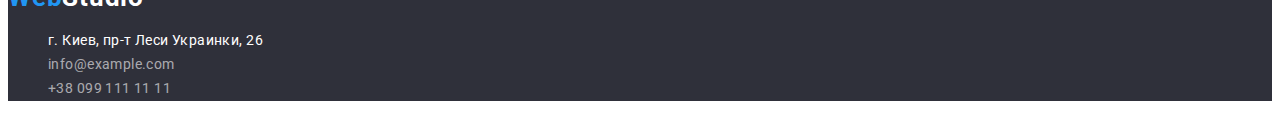
==== commit df4f48d3: "add links to photos" ====
--- a/index.html
+++ b/index.html
@@ -90,13 +90,17 @@
         <h2 class="about-title">Чем мы занимаемся</h2>
         <ul class="list">
           <li>
-            <img src="./images/event1.png" alt="Разработка" width="370" height="294" />
+            <a href="#"
+              ><img src="./images/event1.png" alt="Разработка" width="370" height="294"
+            /></a>
           </li>
           <li>
-            <img src="./images/event2.png" alt="Адаптация" width="370" height="294" />
+            <a href="#"
+              ><img src="./images/event2.png" alt="Адаптация" width="370" height="294"
+            /></a>
           </li>
           <li>
-            <img src="./images/event3.png" alt="Дизайн" width="370" height="294" />
+            <a href="#"><img src="./images/event3.png" alt="Дизайн" width="370" height="294" /></a>
           </li>
         </ul>
       </section>
--- a/css/styles.css
+++ b/css/styles.css
@@ -1,9 +1,19 @@
 :root {
+  --main-font: 'Roboto', sans-serif;
+  --secondary-font: 'Raleway' sans-serif;
+  --accent-color: #2196f3;
+  --text-logo-color: #000000;
+  --titles-color: #212121;
+  --text-description-color: #757575;
+  --text-white-color: #ffffff;
+  --background-button-color: #188ce8;
+  --background-color: #2f303a;
+  --contacts-color: rgba(255, 255, 255, 0.6);
 }
 
 body {
-  color: #757575;
-  font-family: 'Roboto', sans-serif;
+  color: var(--titles-color);
+  font-family: var(--main-font);
 }
 
 .link {
@@ -23,8 +33,8 @@
 }
 
 .logo {
-  color: #2196f3;
-  font-family: 'Raleway' sans-serif;
+  color: var(--accent-color);
+  font-family: var(--secondary-font);
   font-weight: 700;
   font-size: 26px;
   line-height: 1.19;
@@ -32,7 +42,7 @@
 }
 
 .text-logo-header-black {
-  color: #000000;
+  color: var(--text-logo-color);
 }
 
 .menu {
@@ -42,8 +52,7 @@
 }
 
 .menu-link {
-  color: #212121;
-  font-family: 'Roboto', sans-serif;
+  color: var(--titles-color);
   font-weight: 500;
   font-size: 14px;
   line-height: 1.14;
@@ -52,12 +61,11 @@
 
 .menu-link:hover,
 .menu-link:focus {
-  color: #2196f3;
+  color: var(--accent-color);
 }
 
 .contact-phone-number-header {
-  color: #757575;
-  font-family: 'Roboto', sans-serif;
+  color: var(--text-description-color);
   font-weight: 500;
   font-size: 14px;
   line-height: 1.14;
@@ -66,12 +74,11 @@
 
 .contact-phone-number-header:hover,
 .contact-phone-number-header:focus {
-  color: #2196f3;
+  color: var(--accent-color);
 }
 
 .contact-email-header {
-  color: #757575;
-  font-family: 'Roboto', sans-serif;
+  color: var(--text-description-color);
   font-weight: 500;
   font-size: 14px;
   line-height: 1.14;
@@ -80,19 +87,18 @@
 
 .contact-email-header:hover,
 .contact-email-header:focus {
-  color: #2196f3;
+  color: var(--accent-color);
 }
 /* ================== /HEADER ================ */
 
 /* ================== MAIN ===================== */
 
 .title-section {
-  background: #2f303a;
+  background-color: var(--background-color);
 }
 
 .title {
-  color: #ffffff;
-  font-family: 'Roboto', sans-serif;
+  color: var(--text-white-color);
   font-weight: 900;
   font-size: 44px;
   line-height: 1.36;
@@ -102,11 +108,10 @@
 }
 
 .main-button {
-  color: #ffffff;
-  background: #2196f3;
+  color: var(--text-white-color);
+  background-color: var(--accent-color);
   box-shadow: 0px 4px 4px rgba(0, 0, 0, 0.15);
   border-radius: 4px;
-  font-family: 'Roboto', sans-serif;
   font-weight: 700;
   font-size: 16px;
   line-height: 1.88;
@@ -119,7 +124,7 @@
 
 .main-button:hover,
 .main-button:focus {
-  background: #188ce8;
+  background-color: var(--background-button-color);
   box-shadow: 0px 4px 4px rgba(0, 0, 0, 0.15);
   border-radius: 4px;
 }
@@ -134,8 +139,7 @@
 }
 
 .subtitle {
-  color: #212121;
-  font-family: 'Roboto', sans-serif;
+  color: var(--titles-color);
   font-weight: 700;
   font-size: 14px;
   line-height: 1.14;
@@ -144,10 +148,7 @@
 }
 
 .subtitle-description {
-  color: #757575;
-  font-family: 'Roboto', sans-serif;
-  font-style: normal;
-  font-weight: 400;
+  color: var(--text-description-color);
   font-size: 14px;
   line-height: 1.71;
   letter-spacing: 0.03em;
@@ -157,8 +158,7 @@
 }
 
 .about-title {
-  color: #212121;
-  font-family: 'Roboto', sans-serif;
+  color: var(--titles-color);
   font-weight: 700;
   font-size: 36px;
   line-height: 1.16;
@@ -167,12 +167,11 @@
 }
 
 .our-team-section {
-  background: #f5f4fa;
+  background-color: #f5f4fa;
 }
 
 .our-team-title {
-  color: #212121;
-  font-family: 'Roboto', sans-serif;
+  color: var(--titles-color);
   font-weight: 700;
   font-size: 36px;
   line-height: 1.16;
@@ -187,8 +186,7 @@
 }
 
 .our-team-member {
-  color: #212121;
-  font-family: 'Roboto', sans-serif;
+  color: var(--titles-color);
   font-weight: 500;
   font-size: 16px;
   line-height: 1.9;
@@ -197,9 +195,7 @@
 }
 
 .our-team-member-position {
-  color: #757575;
-  font-family: 'Roboto', sans-serif;
-  font-weight: 400;
+  color: var(--text-description-color);
   font-size: 16px;
   line-height: 1.9;
   text-align: center;
@@ -214,10 +210,9 @@
 }
 
 .filter-button {
-  color: #212121;
-  background: #f5f4fa;
+  color: var(--titles-color);
+  background-color: #f5f4fa;
   border-radius: 4px;
-  font-family: 'Roboto', sans-serif;
   font-weight: 500;
   font-size: 16px;
   line-height: 1.63;
@@ -228,13 +223,16 @@
 
 .filter-button:hover,
 .filter-button:focus {
-  color: #ffffff;
-  background: #2196f3;
+  color: var(--text-white-color);
+  background-color: var(--accent-color);
   box-shadow: 0px 3px 1px rgba(0, 0, 0, 0.1), 0px 1px 2px rgba(0, 0, 0, 0.08),
     0px 2px 2px rgba(0, 0, 0, 0.12);
   border-radius: 4px;
 }
 
+/* ========== /PORTFOLIO BUTTONS ========== */
+
+/* ========== PORTFOLIO WORKS ========== */
 .our-works-list {
 }
 
@@ -242,25 +240,33 @@
 }
 
 .our-works-list-title {
+  color: var(--titles-color);
+  font-weight: 700;
+  font-size: 18px;
+  line-height: 2;
+  letter-spacing: 0.06em;
 }
 
 .our-works-list-description {
-}
-
-/* ========== /PORTFOLIO BUTTONS ========== */
+  color: var(--text-description-color);
+  font-size: 16px;
+  line-height: 1.88;
+  letter-spacing: 0.03em;
+}
+
+/* ========== /PORTFOLIO WORKS ========== */
 
 /*=============== FOOTER =============== */
 
 .page-footer {
-  background: #2f303a;
+  background-color: var(--background-color);
 }
 
 .text-logo-footer-white {
-  color: #ffffff;
+  color: var(--text-white-color);
 }
 .location {
-  color: #ffffff;
-  font-family: 'Roboto', sans-serif;
+  color: var(--text-white-color);
   font-style: normal;
   font-weight: 400;
   font-size: 14px;
@@ -268,10 +274,14 @@
   letter-spacing: 0.03em;
 }
 
+.location:hover,
+.location:focus {
+  color: var(--accent-color);
+}
+
 .contact-email-footer,
 .contact-phone-number-footer {
-  color: rgba(255, 255, 255, 0.6);
-  font-family: 'Roboto' sans-serif;
+  color: var(--contacts-color);
   font-style: normal;
   font-weight: 400;
   font-size: 14px;
@@ -281,12 +291,12 @@
 
 .contact-email-footer:hover,
 .contact-email-footer:focus {
-  color: #2196f3;
+  color: var(--accent-color);
 }
 
 .contact-phone-number-footer:hover,
 .contact-phone-number-footer:focus {
-  color: #2196f3;
+  color: var(--accent-color);
 }
 
 /*=============== /FOOTER =============== */
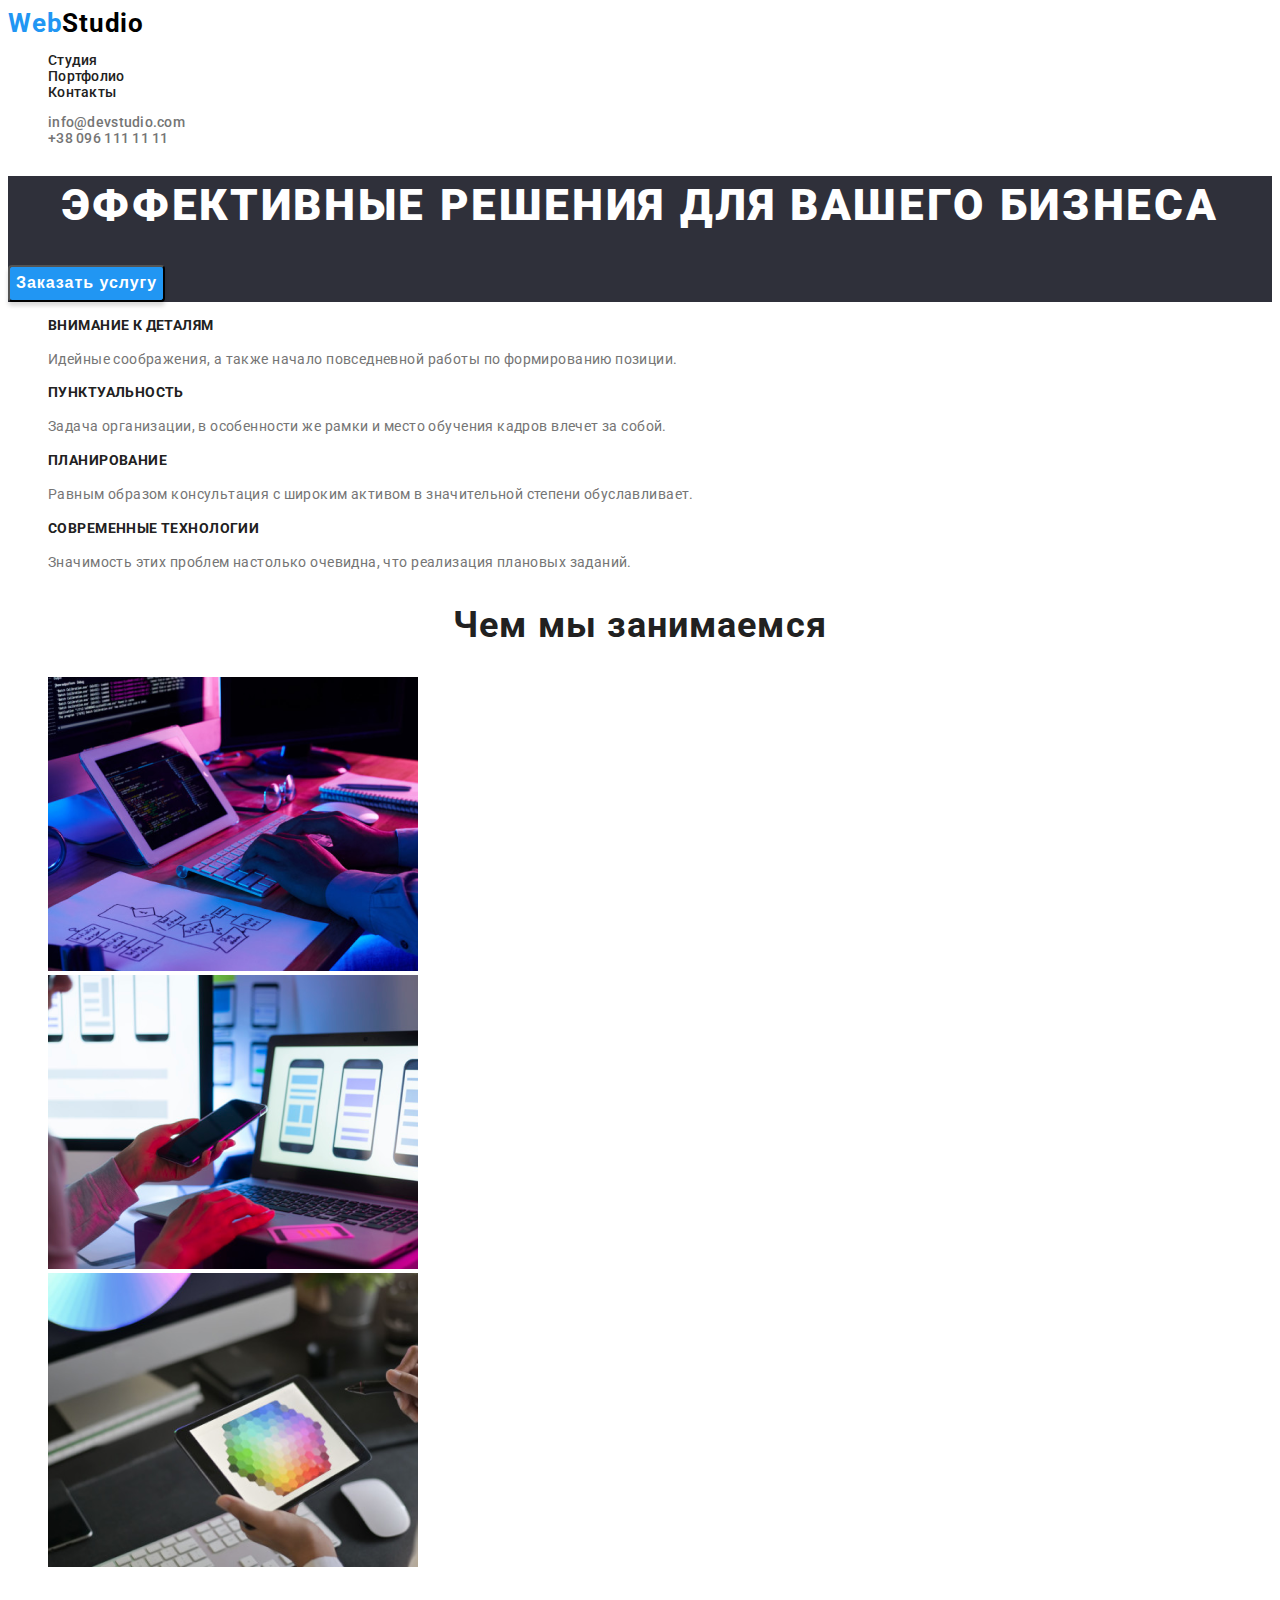
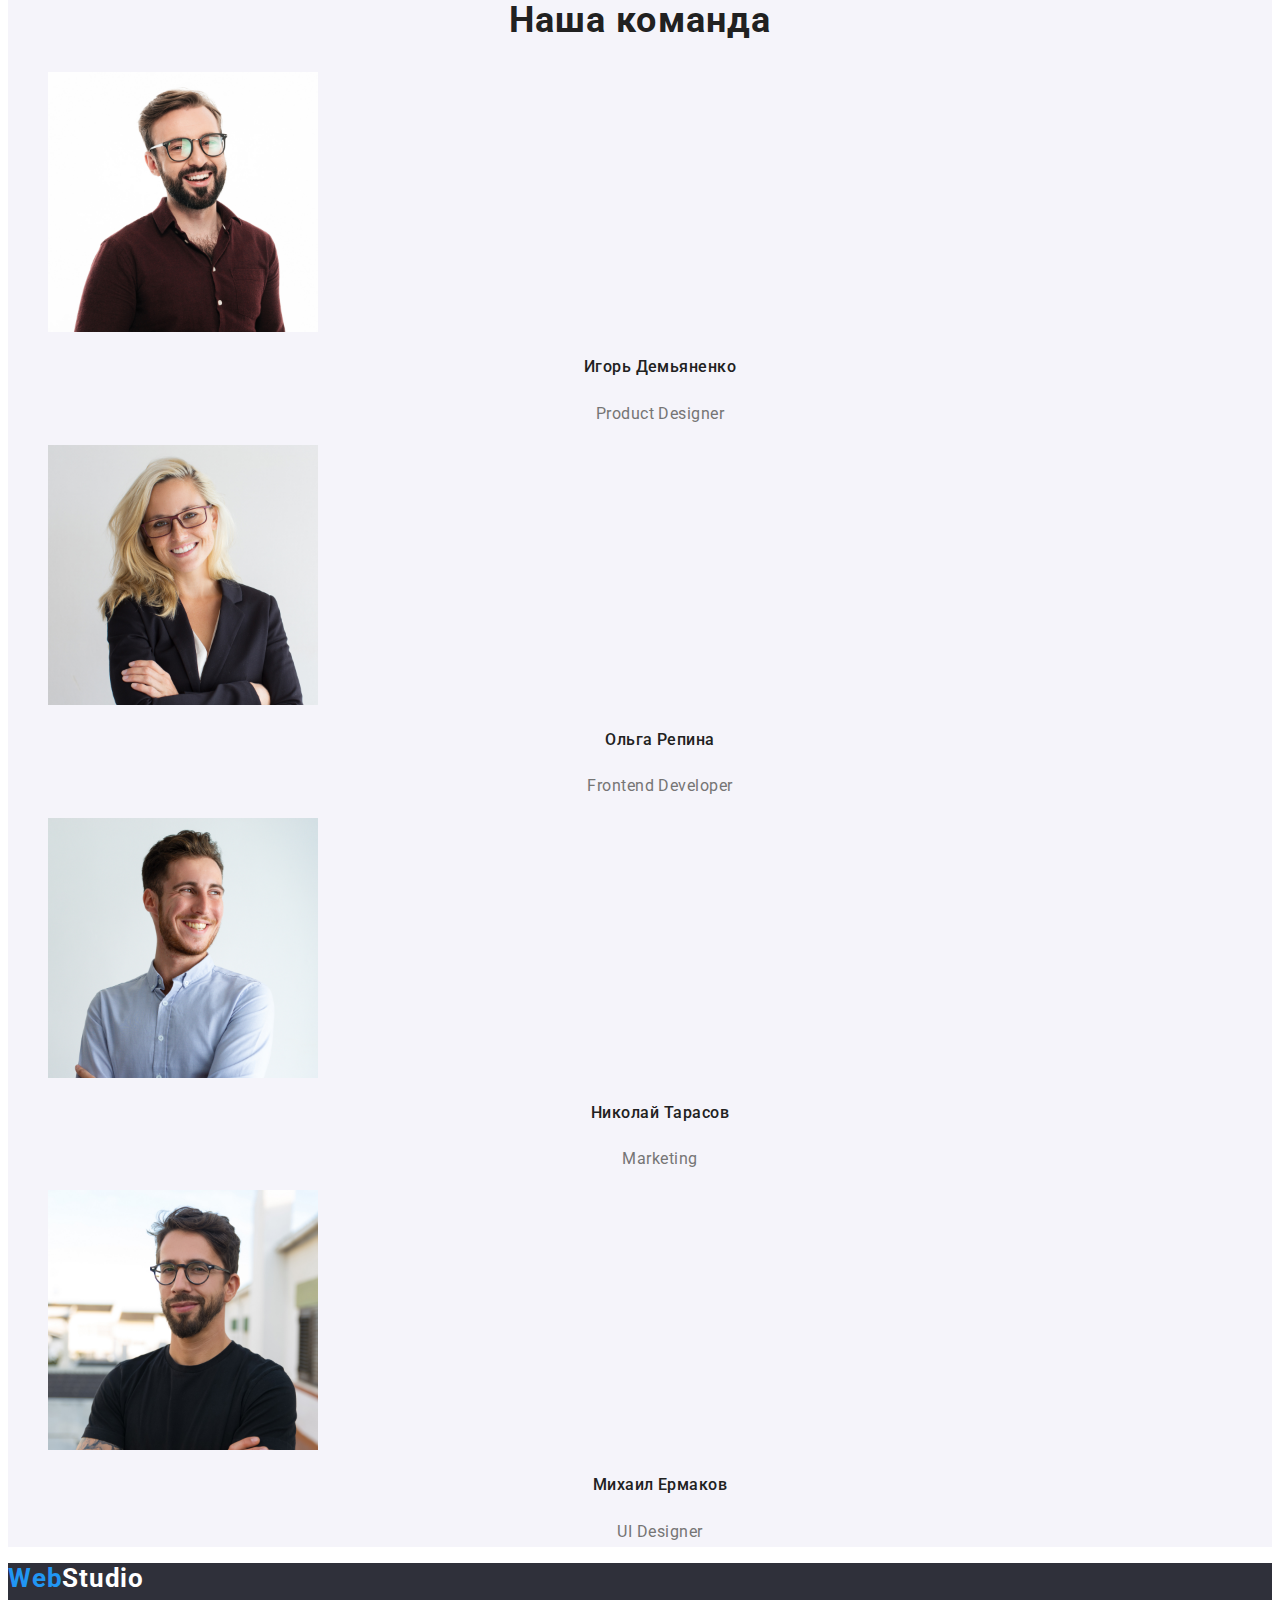
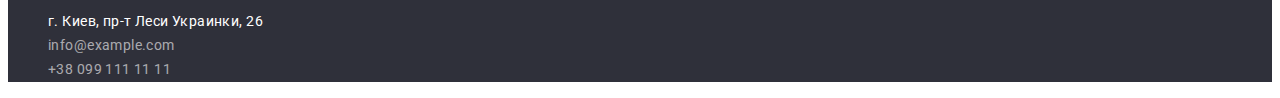
==== commit 3bc3a939: "Finished! =)" ====
--- a/index.html
+++ b/index.html
@@ -34,7 +34,7 @@
           </li>
         </ul>
       </nav>
-      <ul class="list">
+      <ul class="menu list">
         <li>
           <a class="contact-phone-number-header link" href="mailto:info@devstudio.com"
             >info@devstudio.com</a
--- a/css/styles.css
+++ b/css/styles.css
@@ -2,13 +2,13 @@
   --main-font: 'Roboto', sans-serif;
   --secondary-font: 'Raleway' sans-serif;
   --accent-color: #2196f3;
+  --titles-color: #212121;
+  --contacts-color: rgba(255, 255, 255, 0.6);
   --text-logo-color: #000000;
-  --titles-color: #212121;
   --text-description-color: #757575;
   --text-white-color: #ffffff;
   --background-button-color: #188ce8;
   --background-color: #2f303a;
-  --contacts-color: rgba(255, 255, 255, 0.6);
 }
 
 body {
@@ -24,13 +24,7 @@
   list-style: none;
 }
 
-.page-header {
-}
-
 /* ================== HEADER ================ */
-
-.navigation {
-}
 
 .logo {
   color: var(--accent-color);
@@ -46,45 +40,25 @@
 }
 
 .menu {
-}
-
-.menu-item {
-}
-
-.menu-link {
-  color: var(--titles-color);
   font-weight: 500;
   font-size: 14px;
   line-height: 1.14;
   letter-spacing: 0.02em;
 }
 
+.menu-link {
+  color: var(--titles-color);
+}
+
+.contact-phone-number-header,
+.contact-email-header {
+  color: var(--text-description-color);
+}
+
 .menu-link:hover,
-.menu-link:focus {
-  color: var(--accent-color);
-}
-
-.contact-phone-number-header {
-  color: var(--text-description-color);
-  font-weight: 500;
-  font-size: 14px;
-  line-height: 1.14;
-  letter-spacing: 0.02em;
-}
-
+.menu-link:focus,
 .contact-phone-number-header:hover,
-.contact-phone-number-header:focus {
-  color: var(--accent-color);
-}
-
-.contact-email-header {
-  color: var(--text-description-color);
-  font-weight: 500;
-  font-size: 14px;
-  line-height: 1.14;
-  letter-spacing: 0.02em;
-}
-
+.contact-phone-number-header:focus,
 .contact-email-header:hover,
 .contact-email-header:focus {
   color: var(--accent-color);
@@ -129,15 +103,6 @@
   border-radius: 4px;
 }
 
-.main-title {
-}
-
-.main-title-list {
-}
-
-.main-title-list-items {
-}
-
 .subtitle {
   color: var(--titles-color);
   font-weight: 700;
@@ -154,10 +119,8 @@
   letter-spacing: 0.03em;
 }
 
-.about {
-}
-
-.about-title {
+.about-title,
+.our-team-title {
   color: var(--titles-color);
   font-weight: 700;
   font-size: 36px;
@@ -170,21 +133,6 @@
   background-color: #f5f4fa;
 }
 
-.our-team-title {
-  color: var(--titles-color);
-  font-weight: 700;
-  font-size: 36px;
-  line-height: 1.16;
-  text-align: center;
-  letter-spacing: 0.03em;
-}
-
-.our-team-list {
-}
-
-.our-team-list-item {
-}
-
 .our-team-member {
   color: var(--titles-color);
   font-weight: 500;
@@ -205,9 +153,6 @@
 /* ================== /MAIN ===================== */
 
 /* ========== PORTFOLIO BUTTONS ========== */
-
-.filter-button-list {
-}
 
 .filter-button {
   color: var(--titles-color);
@@ -233,11 +178,6 @@
 /* ========== /PORTFOLIO BUTTONS ========== */
 
 /* ========== PORTFOLIO WORKS ========== */
-.our-works-list {
-}
-
-.our-works-list-item {
-}
 
 .our-works-list-title {
   color: var(--titles-color);
@@ -272,11 +212,6 @@
   font-size: 14px;
   line-height: 1.71;
   letter-spacing: 0.03em;
-}
-
-.location:hover,
-.location:focus {
-  color: var(--accent-color);
 }
 
 .contact-email-footer,
@@ -289,11 +224,10 @@
   letter-spacing: 0.03em;
 }
 
+.location:hover,
+.location:focus,
 .contact-email-footer:hover,
-.contact-email-footer:focus {
-  color: var(--accent-color);
-}
-
+.contact-email-footer:focus,
 .contact-phone-number-footer:hover,
 .contact-phone-number-footer:focus {
   color: var(--accent-color);
